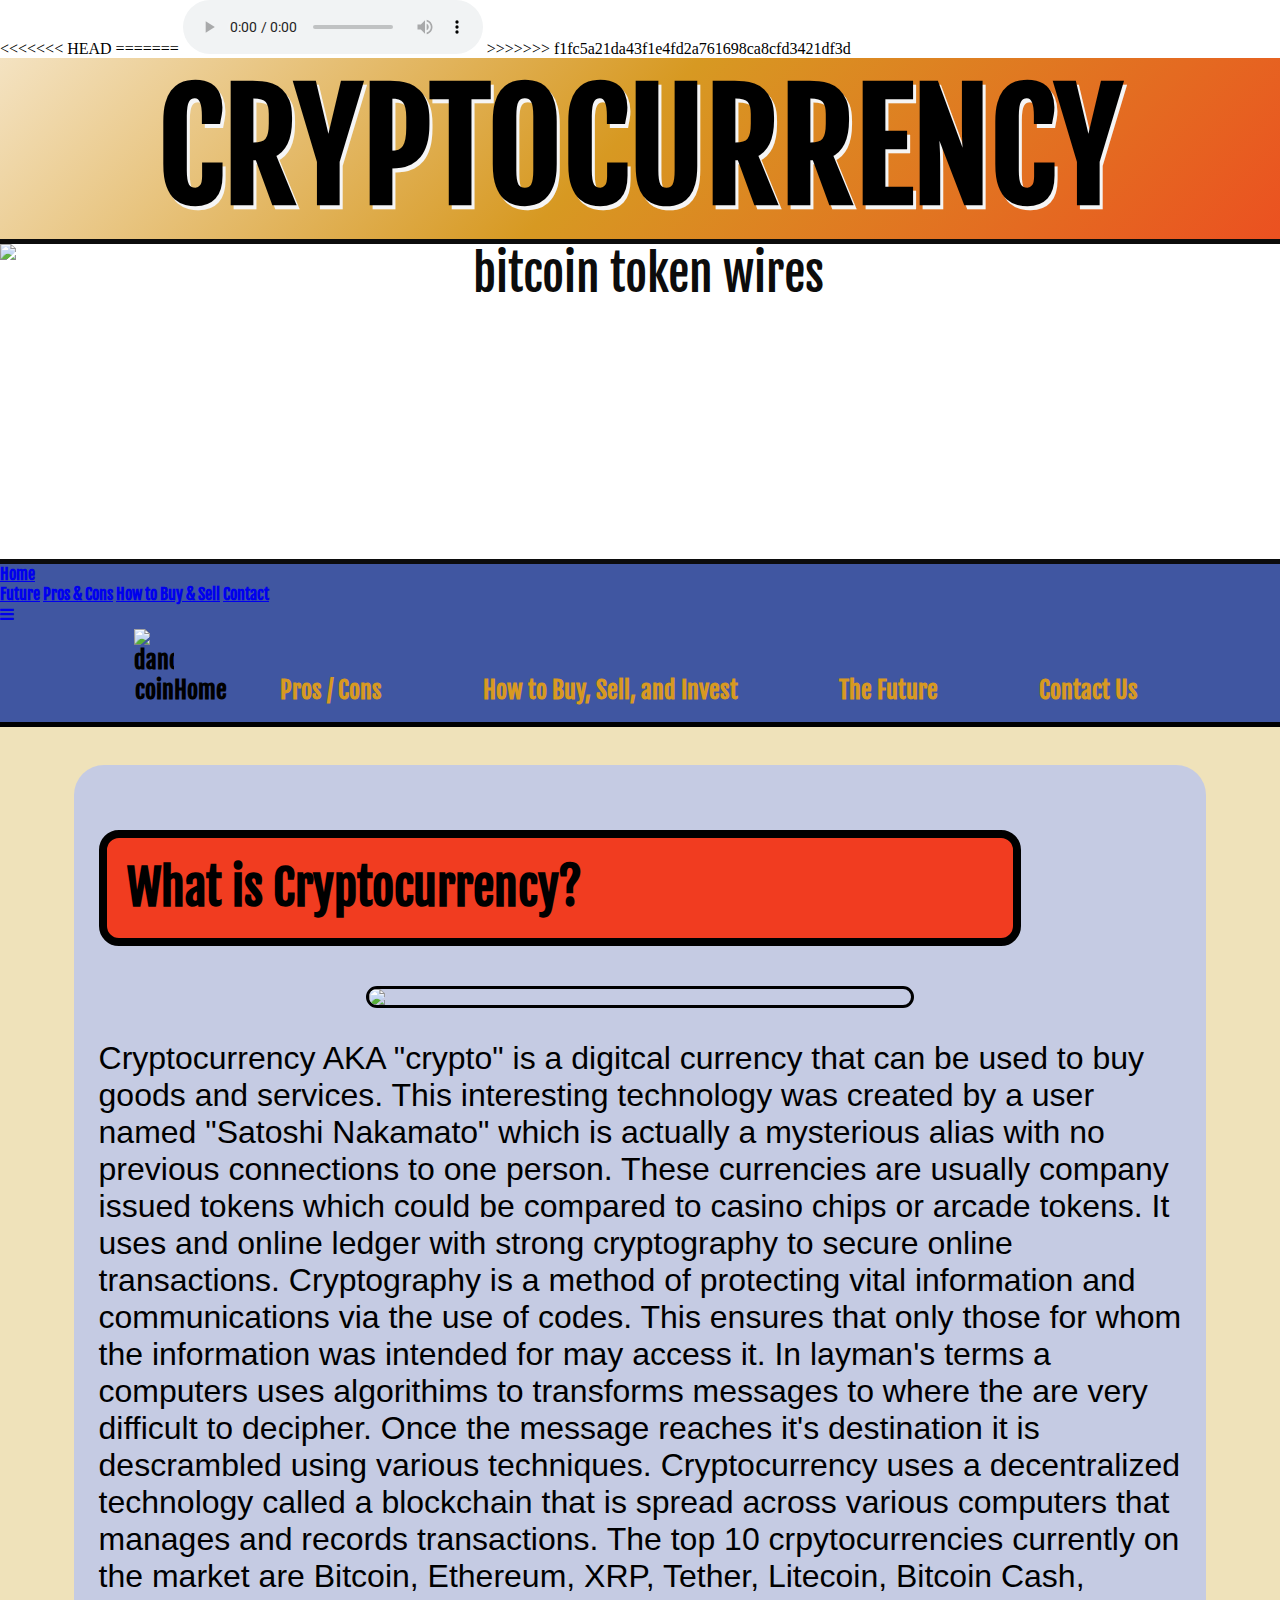
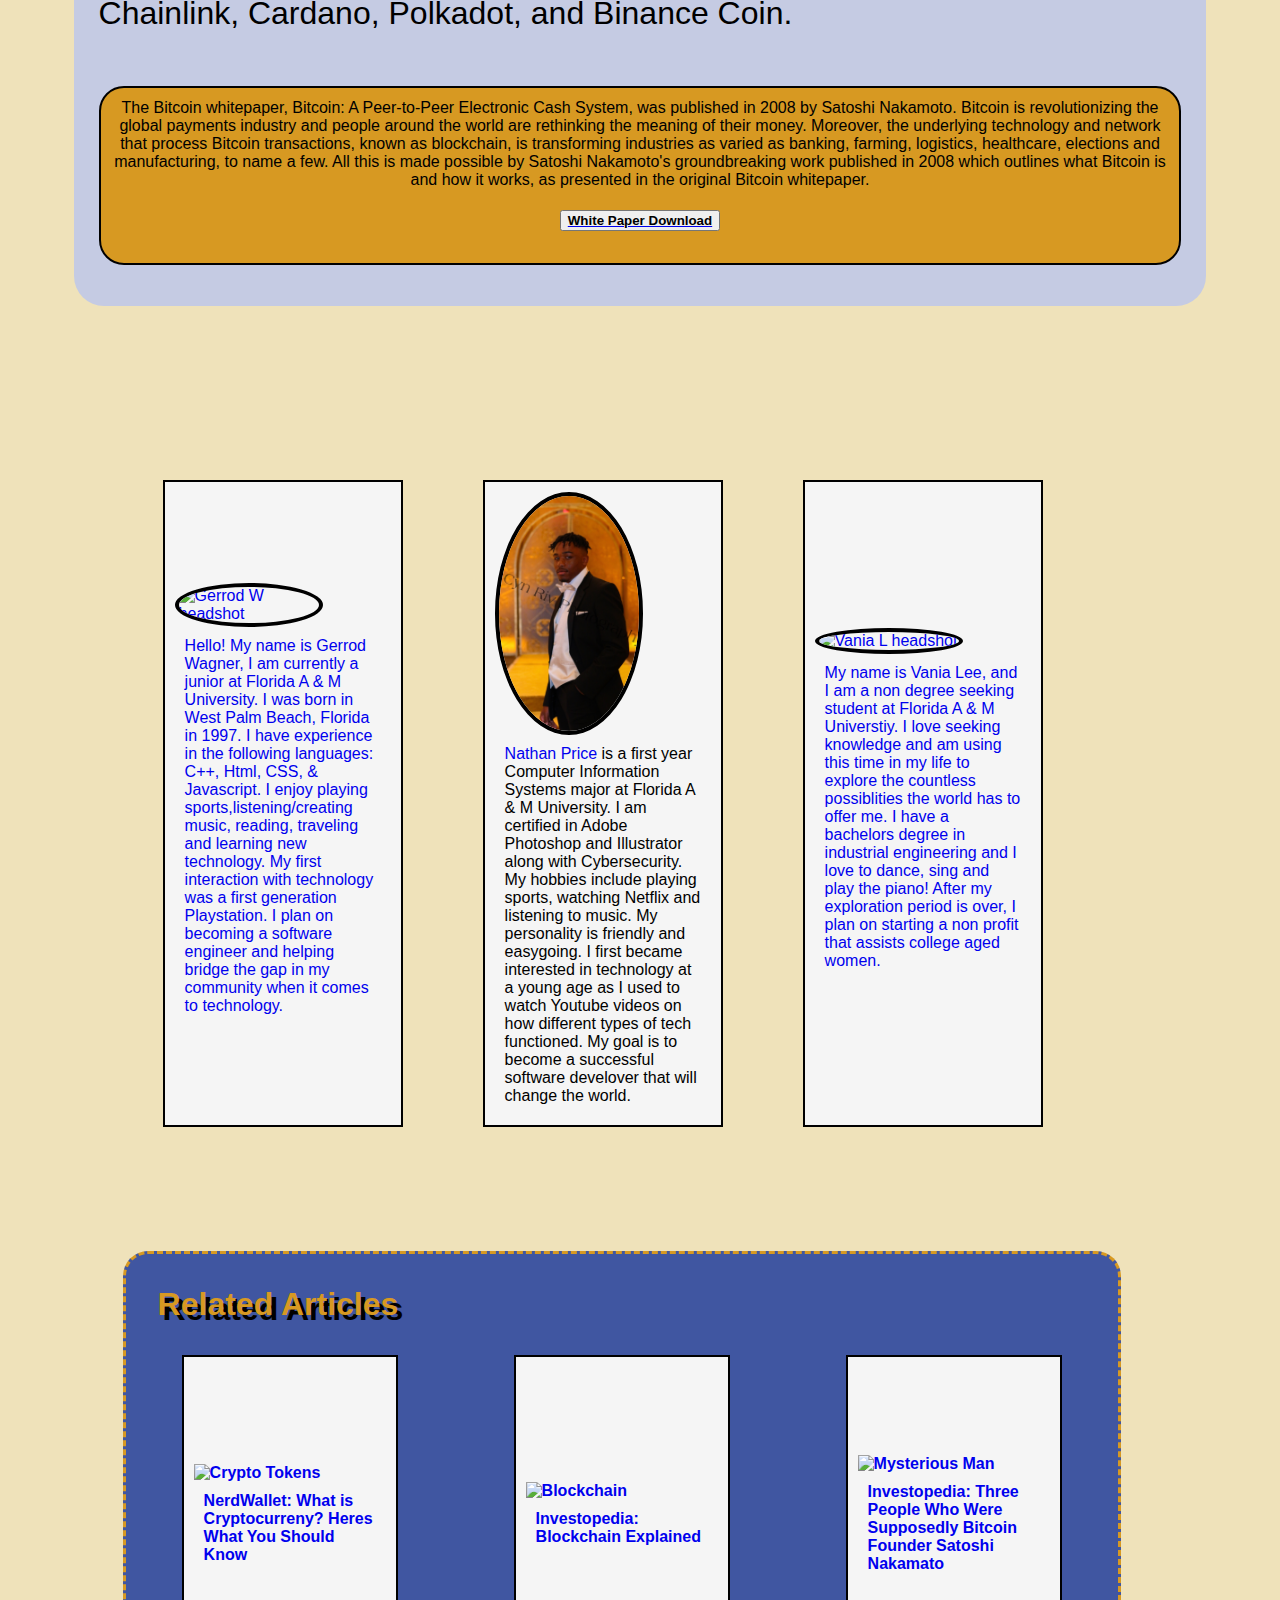
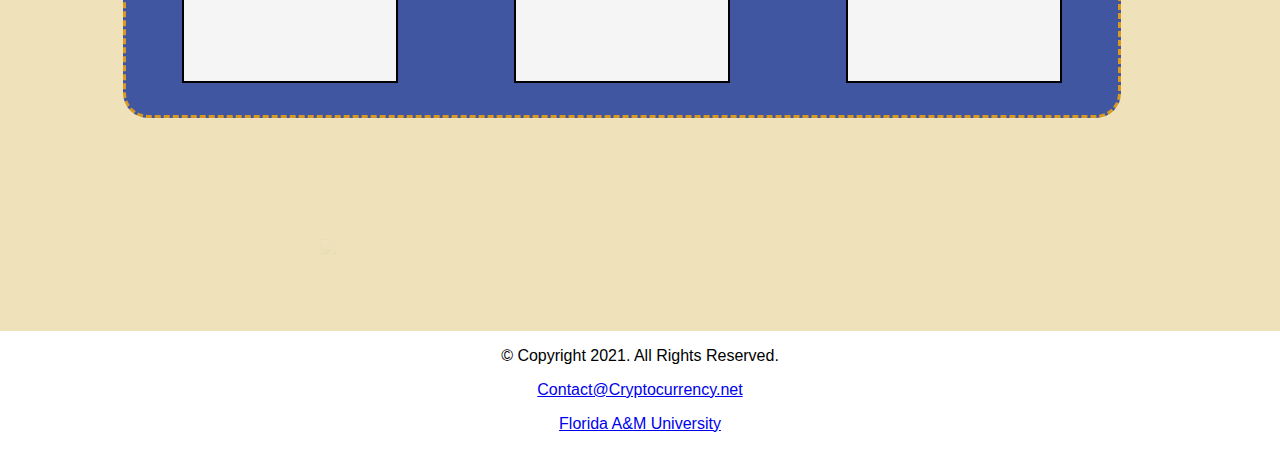
==== index.html @ 563de85e "Update index.html" ====
<!DOCTYPE html>
<!--
  Group Members: Vania Lee
                 Nathan Price
                 Gerrod Wagner
  File Name: index.html
  Date: 03/07/2021
-->

<html lang="en">
  <head>
    <link rel="icon" type="image/png" href="Images/bank.png">
    <title>Cryptocurrency: Home</title>
    <meta charset="utf-8">
    <link rel="stylesheet" href="css/styles.css">
    <meta name="viewport" content="width=device-width, initial-scale=1.0"> 
    <link rel="preconnect" href="https://fonts.gstatic.com">
<link href="https://fonts.googleapis.com/css2?family=Newsreader:wght@500&family=Roboto:ital,wght@1,500&display=swap" rel="stylesheet"> 
<link rel="preconnect" href="https://fonts.gstatic.com">
<link href="https://fonts.googleapis.com/css2?family=Fjalla+One&display=swap" rel="stylesheet"> 
<link rel="stylesheet" href="https://use.fontawesome.com/releases/v5.15.2/css/all.css" integrity="sha384-vSIIfh2YWi9wW0r9iZe7RJPrKwp6bG+s9QZMoITbCckVJqGCCRhc+ccxNcdpHuYu" crossorigin="anonymous">
</head>
  
  <body>
<<<<<<< HEAD
    
=======
    <audio controls="controls" autoplay="autoplay">
      <source src="all-the-things-you-love-soundroll-main-version-03-15-1738.mp3" type="audio/mp3">
      <source src="all-the-things-you-love-soundroll-main-version-03-15-1738.ogg" type="audio/ogg">
      <p>Your browser does not support the audio element.</p>
    </audio>
>>>>>>> f1fc5a21da43f1e4fd2a761698ca8cfd3421df3d
    <header>
      
      <div class= "hero">
        <div class="hero-text"><section class="title"><h1>CRYPTOCURRENCY</h1></div></section>
        <img src="https://gumlet.assettype.com/bloombergquint%2F2020-08%2F708a94c1-6f2c-4c3b-8a21-c0884a761751%2F320965881.jpg?rect=110%2C0%2C3704%2C2667&auto=format%2Ccompress&w=1200" alt="bitcoin token wires" class="hero-image">
      </div>

          

      
    </header>

    <nav>
      <link rel="stylesheet" href="https://cdnjs.cloudflare.com/ajax/libs/font-awesome/4.7.0/css/font-awesome.min.css">
      <div class="topnav">
        <a href="#home" class="active">Home</a>
         <div id="myLinks">
           <a href="#Future">Future</a>
           <a href="#Procon">Pros & Cons</a>
           <a href="#Buysell">How to Buy & Sell</a>
           <a href="#Contact">Contact</a>
         </div>
        <a href="javascript:void(0);" class="icon" onclick="myFunction()">
           <i class="fa fa-bars"></i>
        </a>
      </div>
        <ul>
          <li><img src="https://i.pinimg.com/originals/28/cf/6d/28cf6dd69bf5f415dd44d1fefed410cc.gif" alt="dancing coin" class="dance">Home</li>
          <li><a href="procon.html">Pros / Cons </a></li>
          <li><a href="buysell.html">How to Buy, Sell, and Invest</a></li> 
          <li><a href="future.html">The Future</a></li>
          <li><a href="contact.html">Contact Us</a></li>
      </ul>
    </nav>

    <!-- Use the main area to add the main content to the webpage -->
    <main>
      <div id="Welcome">
      
        <h2>What is Cryptocurrency?</h2>

        <img src="https://assets-global.website-files.com/5bc662b786ecfc12c8d29e0b/5d07c76a696bfc4b3cb88294_cryptocurrency.jpg" class="image1">

          <p>Cryptocurrency AKA "crypto" is a digitcal currency that can be used to buy goods and services. This interesting technology was created by a user named "Satoshi Nakamato" which is actually a mysterious alias with no previous connections to one person.
            These currencies are usually company issued tokens which could be compared to casino chips or arcade tokens.
            It uses and online ledger with strong cryptography to secure online transactions. Cryptography is a method of protecting vital information and communications via the use of codes. This ensures that only those for whom the information was intended for may access it.
            In layman's terms a computers uses algorithims to transforms messages to where the are very difficult to decipher. Once the message reaches it's destination it is descrambled using various techniques.
            Cryptocurrency uses a decentralized technology called a blockchain that is spread across various computers that manages and records transactions. The top 10 crpytocurrencies currently on the market are Bitcoin,
            Ethereum, XRP, Tether, Litecoin, Bitcoin Cash, Chainlink, Cardano, Polkadot, and Binance Coin.
        </p>

        
        <p id="whitepaper"> The Bitcoin whitepaper, Bitcoin: A Peer-to-Peer Electronic Cash System, was published in 2008 by Satoshi Nakamoto.
          Bitcoin is revolutionizing the global payments industry and people around the world are rethinking the meaning of their money. Moreover, the underlying technology and network that process Bitcoin transactions, known as blockchain, is transforming industries as varied as banking, farming, logistics, healthcare, elections and manufacturing, to name a few. 
          All this is made possible by Satoshi Nakamoto's groundbreaking work published in 2008 which outlines what Bitcoin is and how it works, as presented in the original Bitcoin whitepaper.
          <a href="Media/bitcoin.pdf" download="bitcoin.pdf">
<button type="button"> White Paper Download </button> </p></a>
      </div>
    
<br>


<!--
<div class="grid">

  <h4> BitCoin's White Paper</h4>
   <button type="button"> Whitepaper Details</button>Link  https://www.bitcoin.com/get-started/bitcoin-white-paper-beginner-guide/ 

  <aside>
    The Bitcoin whitepaper, Bitcoin: A Peer-to-Peer Electronic Cash System, was published in 2008 by Satoshi Nakamoto.
     Bitcoin is revolutionizing the global payments industry and people around the world are rethinking the meaning of their money. Moreover, the underlying technology and network that process Bitcoin transactions, known as blockchain, is transforming industries as varied as banking, farming, logistics, healthcare, elections and manufacturing, to name a few. 
     All this is made possible by Satoshi Nakamoto's groundbreaking work published in 2008 which outlines what Bitcoin is and how it works, as presented in the original Bitcoin whitepaper. 
  </aside>

  <p> The electronic transaction process, namely the blockchain, gets technical. In simple terms, Satoshi defines an electronic "coin" as a chain of digital signatures.
     Owners digitally sign a hash of the previous transaction and add a public key of the next owner to the end of the coin. 
     A recipient of the coin, a payee, can verify the signatures in order to verify the chain of ownership.</p>
 <p>

  A timestamp server takes a hash of a block of items and publicly announces the hash. The timestamp proves the existence of the data at the time. Each timestamp includes the previous timestamp in its hash. 
  And each additional timestamp reinforces the ones before it.
   This sequence forms a chain.
 </p>

<p>
  The peer-to-peer system for electronic payments relies on a distributed network of honest nodes to validate transactions. 
  Validation replaces the need to trust expensive third parties such as banks. The electronic coins are made from digital signatures, and proof-of-work that form the blockchain prevent double-spending. 
  The system stays secure so long as honest nodes control more CPU power than an attacker. Moreover, the nodes accept longer blocks as valid and work on extending them. This protocol rejects invalid blocks, and potential fraud, in the process. 
  Rules and incentives can be enforced using a voting system.
</p>


</div>

<br>
-->


<br>
<!-- Editorial: Authors of Website-->

<div class="mobile">
<section class="container">

<figure>
  <a href="contact.html"><img src="images/IMG_0812.jpeg" alt="Gerrod W headshot" id="indexpic">
  <figcaption> Hello! My name is Gerrod Wagner, I am currently a junior at Florida A & M University. I was born in West Palm Beach, Florida in 1997. I have experience in the following languages: C++, Html, CSS, & Javascript.
    I enjoy playing sports,listening/creating music, reading, traveling and learning new technology. My first interaction with technology was a first generation Playstation.
     I plan on becoming a software engineer and helping bridge the gap in my community when it comes to technology. 


  </figcaption>
</figure></a>

<figure>
  <a href="contact.html"><img src="images/IMG_2056.jpg" alt="Nathan P headshot" id="indexpic">
<figcaption>Nathan Price</a> is a first year Computer Information Systems major at Florida A & M University. I am certified in Adobe Photoshop and Illustrator along with Cybersecurity. My hobbies include playing sports, watching Netflix and listening to music.
 My personality is friendly and easygoing. I first became interested in technology at a young age as I used to watch Youtube videos on how different types of tech functioned. My goal is to become a successful software develover that will change the world.</figcaption>
</figure></a>

<figure>
  <a href="contact.html"><img src="images/unknown.jpeg" alt="Vania L headshot" id="indexpic">
  <figcaption>My name is Vania Lee, and I am a non degree seeking student at Florida A & M Universtiy. I love seeking knowledge and am using this time in my life to explore the countless possiblities the world has to offer me. 
    I have a bachelors degree in industrial engineering and I love to dance, sing and play the piano! After my exploration period is over, I plan on starting a non profit that assists college aged women.</figcaption>
</figure></a>




</section>
</div>


<!-- Other Relevant Articles-->

<div class="mobile">


  <div id="articles1">
  <h3>Related Articles</h3> 
 <section class="grid1">
 
  <figure class="homelink"><a href="https://www.nerdwallet.com/article/investing/cryptocurrency-7-things-to-know"> <img src="Images/cryptocurrency-accepted.jpg"alt="Crypto Tokens">
    <figcaption>NerdWallet: What is Cryptocurreny? Heres What You Should Know</figcaption></a></figure>

    <figure class="homelink"><a href="https://www.investopedia.com/terms/b/blockchain.asp"> <img src="Images/Blockchain.jpeg"alt="Blockchain">
      <figcaption>Investopedia: Blockchain Explained</figcaption></a></figure>
  
      <figure class="homelink"> <a href="https://www.investopedia.com/tech/three-people-who-were-supposedly-bitcoin-founder-satoshi-nakamoto/">
      <img src="Images/Mystery.jpg"alt="Mysterious Man">
        <figcaption>Investopedia: Three People Who Were Supposedly Bitcoin Founder Satoshi Nakamato </figcaption></a></figure>
  </section>
</div>


</div>























 <br>
        <div id="rattler"><img src="https://ewscripps.brightspotcdn.com/dims4/default/b4121a9/2147483647/strip/true/crop/620x349+0+0/resize/1280x720!/quality/90/?url=https%3A%2F%2Fmediaassets.wtxl.com%2Fwtxl.com%2Fcontent%2Ftncms%2Fassets%2Fv3%2Feditorial%2Fc%2F95%2Fc95b7aa4-1e46-11e2-a560-001a4bcf6878%2F531a3c959b15c.image.jpg"</div>

              <br>
      
      
    </main>
    <footer>
      <p>&copy; Copyright 2021. All Rights Reserved.</p>
      <p><a href=mailto:vania1.lee@famu.edu>Contact@Cryptocurrency.net</a></p>
      <p><a href="FAMU.edu" target="_blank">Florida A&M University</a></p></div>
    </footer>
    <script src="./Script/app.js"></script>
  </body>
</html>
<!-- Use template file to create home page -->
---- css/styles.css ----
/* Student Names: Gerrod Wagner; Nathan Price; Vania Lee
  Today's Date: 02/08/2021
  File Name: StyleSheet.html
  */
  

  /* CSS Reset Rule */
  body, header, nav, main, footer, img, h1 {
    margin: 0;
    padding: 0;
    border: 0;
}


/* Style rules for  body, html and images */
img { max-width: 100%;
  display: block;
  border-bottom: 30px;

}

/* Style Rules to show mobile class and hide tab-desk */


/* Style Rules for Heading Area */

header {
    
    text-align: center;
    font-size: 3em;
    border: 10px;
    font-family: 'Fjalla One', sans-serif;
}

/* Hero Image */
  .hero{

      background-repeat:no-repeat;
      position:relative;
    }

  .hero-image{ 
    position: relative;
    width: 100vw;
   height: 35vh;
   opacity: 95%;
   border: black solid 5px;
   border-left: none;
   border-right: none;
  }
      
  
/* place text in Hero Image */
  .hero-text {
    background-color:#EFE2BA ;
    color:black;
    font-family: 'Fjalla One', sans-serif;
    text-shadow: 3px 4px whitesmoke;
   
    
  }

  /*Style rules for Nav Area */
nav {
    background-color:#4056A1;
    font-family: 'Fjalla One', sans-serif;
    font-weight: bolder;
    border-bottom: black solid 5px;
   
}
 
nav ul {
    list-style-type: none;
    text-align: center;
    margin:0;
    border-radius: 25px;
    font-size: 1.5rem;
    font-family: 'Fjalla One', sans-serif;
  
}

nav li {
  display: inline-block;
  padding: 5px 0 5px 0px;
}

nav li a { 
  display: inline-block;
  padding: 0.5em 2em;
  color: #D79922;
  text-decoration: none;

}
nav li a:hover {
  transition: 0.5s;
  color:#F13C20;
}

nav li:first-child {
  border-top: none;
  }




/* Style rules for main content */
.hamburger1 {
  display: none}

main {
    padding: 3%;
    background-color:#EFE2BA;
    overflow: auto;
    font-size: 2rem;
    font-family: Verdana, Arial, Times New Roman;
}

h2 {
  border-top:none;
  background-color: #F13C20;
  border-radius: 20px;
  padding: 20px;
  width:80%;
  color: black;
  font-weight: bold;
  font-family: 'Fjalla One', sans-serif;
  border:black solid 8px;
  
  
}

h3 { 
  border-radius: 25px;
  font-size: 2rem;
  color:#D79922;
  text-shadow: 5px 5px black;
  padding: 1rem;
  margin:auto;
}

.grid {
  border-radius: 25px;
  background-color: thistle;
  padding: 1rem;
  display:grid;
  grid-template-columns: auto auto auto;
  grid-gap:5%;
  text-align: center;
  border: 3px solid black;
  font-size: 1.5rem;
  height: 100rem;
  margin-top: 5%;
}


aside {
  font-weight: bold;
  grid-column: 1 /span 3;
  font-size: 1rem;
}

h4 {
  display:grid;
  grid-column: 1 /span 3;
  margin: auto;
  font-size: 2.2rem;
  text-shadow: -1px 1px white;
}


#indexpic {
  width: 140px;
  align-content: center;
  border-radius: 100%;
  border: 4px solid black;
}

figure a {
  text-decoration: none;
}

figure a:visited {
  text-decoration: none;
  color:black;
}

figure {
  width:40vw;
  border: 2px solid;
  padding: 10px;
  align-content: center;
  background: whitesmoke;
  color: black;
 

}

figcaption {
  font-size: 1rem;
  padding: 10px;
  
}



.container {
  display: flex;
  margin:auto;
  width:75vw;
  
  
 
}
/* Home page style rules for columns */

.column {
  float: left;
  width: 50%;
  padding-top: 10%;
}

/* Clear floats after the columns */
.row:after {

  display: table;
  clear: both;
}

/* Style rules for footer content */

footer {
    border-radius: 25px;
    text-align: center;
    font-size: 1em;
    clear: left;  
    font-family: Verdana, Arial, Times New Roman;
}

.grid1 {
 
  display: flex;
  flex-direction:row;
  width:auto;
  height: 40vh;
  font-weight: bold;
  text-decoration: none;
  justify-content: space-between;
}
 /* Related Articles Positioning need edit */
#articles1 { 
  position: relative;
  width:75vw;
  margin:auto;
  background-color:#4056A1;
  display: inline-block;
  padding:1rem;
  border-radius: 25px;
  border: 3px dashed #D79922;
}

figure:hover {
  background-color:#D79922 ;
  transition: 0.5s;
}

/* future page table and paragraph */

caption{
  font-weight: bold;
  margin-bottom: 2%;
  font-size: 1.5rem;
}
table {
  border: 2px solid black;
  border-collapse: collapse;
  width: 50%;
  margin: auto;
  margin-top: 10%;
  margin-bottom: 2%;
}
th {
  background-color: #ffb52c;
}

td:nth-child(odd){
  background-color: #5473db;
}
td:nth-child(even){ 
  background-color: rgba(255, 255, 255, 0.377);
}



th,td,tr {
  border: 2px solid black;
  text-align: center;
  padding: 1rem;
  font-size: 1.5rem;
}

#myContainer {
  width:75vw;
  height: 10vh;
  position: relative;
  margin: auto;
 
}
#warning {
  text-align: center;
  font-size: 1.2rem;
  width: 100%;
  margin: auto;
  color: red;
}

#whitepaper
{
  border: 2px solid black;
  border-radius: 25px;
  padding: 1%;
  color:black;
  font-size: 1rem;
  background-color:#D79922;
  text-align: center;
  margin-top: 5%;
}

#nametag {
  font-size: 1.5rem;
  font-family: 'Chango','Fjalla One', sans-serif, cursive;
}

button {
  display: block;
  position:relative; 
  margin:  2% auto;
  font-weight: bold;
  cursor: pointer;
}


 
  /*selectors for classes and id */ 

  .column-text {
      background: linear-gradient(#4056A1,#D79922);
      margin: 25% 0 15% 20% ;
      padding: 20%;
      border: 10px solid ;
      border-radius: 30px;

  }

#Welcome {
  margin: auto;
    background-color:#C5cbe3;
    width: 90%;
    padding:25px;
    display: block;
    color:black;
    border-radius: 30px;   
    animation: mymove 4s infinite; 
}

@keyframes mymove {
  0% {box-shadow: -7px 7px 20px 7px #4056A1
  }
  25% {box-shadow: -7px 7px 20px 7px #8fc33a
  }
  50% {box-shadow: -7px 7px 20px 7px #Fe65b7
  }
  75%{box-shadow: -7px 7px 20px 7px aqua
  } 
  100% {box-shadow: -7px 7px 20px 7px white}

}

.image1 {
  border-radius: 25px;
  display: block;
  margin-left: auto;
  margin-right: auto;
  width: 50%;
  border: 3px solid black;


}

.image {
  border-radius: 25px;
  display: block;
  margin-left: auto;
  margin-right: auto;
  width: 80%;
}

.video {
  border-radius: 25px;
  display: block;
  margin-left: auto;
  margin-right: auto;
  width: 80%;
}

/*full screen home page bios css */ 
.mobile {
 width: 30rem;
margin: 5%;
padding: 2%;
font-size: 1rem;
}
  .dance {
      height: auto;
      width: 40px;
      display: inline-block;
    }

#ProsofCryptocurrency {
                    background-color:#EFE2BA;
                    color:#4056A1; 
                    font-size: 1.5em; 
} 

#rattler {
 opacity: 0.04;
 flex-direction: row;
 max-width: 50vw;
 margin: auto;

}

.homelink {
  width:12rem;

}

.action  {
  font-style: italic;
  color: #D79922;
}

.title {
  background: linear-gradient(-45deg,aqua,#4056A1,#8fc33a,#Fe65b7,#F13C20,#D79922,white);
  font-size: 150%;
  background-size: 400% 400%;
  background-position: 400%;
  animation: gradient 10s ease infinite;
}

.image2 {
  width:100vw;
  height:50vh; 
  border: 5px solid black;
  animation: mymoves1 s infinite;
}

@keyframes mymoves1 {
  70% {box-shadow: -10px 20px 20px 30px black;  }
}

/*animated gradient */

@keyframes gradient {
  0% {background-position: 0%;}
  50% {background-position: 100%;}
  100% {background-position: 0%;}
}

/* Contact Page */

#contactpage {
  
  display: grid;
  grid-template-columns: repeat(auto-fit, 200px) ;
  margin: auto;
  grid-gap: 4rem;
  justify-content: center;
}

#contactpage a{ 
  color: black;
  text-decoration: none;
}

#contactpage a:hover{
  color: red;
}

#contactpage a:visited{ 
  text-decoration: underline;
}

.rookie1 {
  border: 1px solid black;
  padding: 10%;
  display: block;
  font-size: 1.5rem;
  margin:auto;
  text-align: center;
  justify-self: flex-start;
text-decoration: none;
box-shadow: -5px 10px 10px 10px black;
}

.rookie1:hover {
  background-color: whitesmoke;
}

.rookie2 {
  border: 1px solid black;
  padding: 10%;
  display: block;
  font-size: 1.5rem;
  margin:1.5rem;
  text-align: center;
  justify-content: space-between;
  margin: 10% auto;
  box-shadow: -5px 10px 10px 10px black;
}
.rookie2:hover {
  background-color: #D79922;
}
.rookie3 {
  border: 1px solid black;
  padding: 10%;
  display: block;
  font-size: 1.5rem;
  margin:1.5rem;
  text-align: center;
  justify-content: space-between;
  margin: 10% auto;
  box-shadow: -5px 10px 10px 10px black;
  
}
.rookie3:hover {
  background-color: whitesmoke;
}


#rattlertext{
  background-color: green;
  color: orange;
  border: 2px dashed orange;
  font-size: 2rem;
  text-align: center;
}

form {
  display: flex;
  flex-direction: column;
  padding: 4%;
  border: 5px solid black;
  margin-top: 10%;
  width: 50%;
  box-shadow: -5px 10px black;
  margin-bottom: 10%;
}

legend {
  font-weight: bold;
  font-size: 2rem;
  margin-bottom: 5%;
  text-align: center;
  
}
 

label {
  margin: left;
  font-size: 1.3rem;
}

input{
  border: 2px solid black;
  font-size: 1rem;
  width: 75%;
  margin: left;
  text-align: center;
}

textarea {
  margin-top: 4%;
  margin: left;
  font-size: 1rem;
  border: 2px solid black;
  text-align: center;
}

.info1 {
  display: flex;
  justify-content: center;
  align-items: center;
  
}

#map {
  width: 100%;
  margin: 5% auto 0 auto;

}


/*!!!!!!!!!!!! Media Viewports Below !!!!!!!!!!! */



/* Media Query for Tablet Viewport */

@media screen and (max-width:600px),print {

<<<<<<< HEAD
.hero {
  border-top: 5px solid black;
}
/* Nav Bar */


=======
/* Style the navigation menu */
.topnav {
  overflow: hidden;
  background-color: #333;
  position: relative;
}

/* Hide the links inside the navigation menu (except for logo/home) */
.topnav #myLinks {
  display: none;
}

/* Style navigation menu links */
.topnav a {
  color: white;
  padding: 14px 16px;
  text-decoration: none;
  font-size: 17px;
  display: block;
}
>>>>>>> f1fc5a21da43f1e4fd2a761698ca8cfd3421df3d

/* Style the hamburger menu */
.topnav a.icon {
  background: black;
  display: block;
  position: absolute;
  right: 0;
  top: 0;
}

/* Add a grey background color on mouse-over */
.topnav a:hover {
  background-color: #ddd;
  color: black;
}

/* Style the active link (or home/logo) */
.active {
  background-color: #4CAF50;
  color: white;
}

  /* index page */

  #whitepaper {
    font-size: .6rem;
    padding: .7rem;
  }
  
  button {  
    font-size: .7rem;
  }

/* Contact Page */










  /* Future Page */
  table 
  {
    width:50%;
  }

  th,tr,td 
  {
    width:50%;
    font-size: .6rem;
    padding: 10px;
  }
  #warning 
  {
    font-size: .6rem;
  }

  #rattlertext
  {
    font-size: 1rem;
  }
/*-----------------*/
  main {
    font-size: 1rem;
  }
  
  figcaption{
    display:hidden;
  }

  .grid {

    border-radius: 25px;
    background-color: thistle;
    padding: 1rem;
    display:flex;
    flex-direction: column;
    text-align: center;
    border: 3px solid black;
    font-size: 1rem;
    height: 195vh;
   
  }
  

  .container {
    position: relative;
    display: flex;
    flex-direction: column;
    justify-content: space-between;
    width: auto;
    height: 10vh;
  
  }
  
  .hero-image{ 
    position: relative;
    width: 100vw;
   height: 30vh;
  }

  .tab-desk { 
    display: block;
  }

  .mobile {
  
    display: none;
  }

  .column{
    width:100%;
   
  }


  .column-text {
    background: linear-gradient(#4056A1,#D79922);
    margin: 15%;
    padding: 2rem;
    font-size: 1rem;
    border: 10px solid ;
    border-radius: 30px;
    
  }
  .image1 {
    border-radius: 25px;
    display: block;
    margin-left: auto;
    margin-right: auto;
    width: 100%;
  
   
  }

  .title {
    font-size: 2rem;
  }

  #rattler {
    position: absolute;
    
}



html, body {
  overflow-x: hidden;
}
body {
  position: relative
}

header {
    
  text-align: center;
  font-size: 2em;
  border: 10px;
  font-family: 'Fjalla One', sans-serif;
}
  



  /* Media Query for Desktop Viewport */

  @media screen and (min-width:1000px), print {

      /* Desktop Viewport: Style Rules for nav area */


      nav li a:hover {
       transition: 0.5s;
        color:#F13C20;
      }

   
        
  
     
      .pictures { max-width: 95%;}
      

  }


  /* Media Query for Large Desktop Viewports */

@media screen and (min-width:1921px), print{

  
  body{
      background: linear-gradient(#EFE2BA,#4056A1);

    }

  #wrapper {
    width: 1920px;
    margin: 0 auto;
  }
  
  nav{
        display: inline-block;
      }
      
      nav li {
        font-size: 2em;
        display: inline-block;
      }
      
      nav li a { 
        padding: 5px 0 5px 0px;
        display: inline-block;
      }

      nav li a:hover {
        transition: 0.5s;
        color:#F13C20;
      }

    }
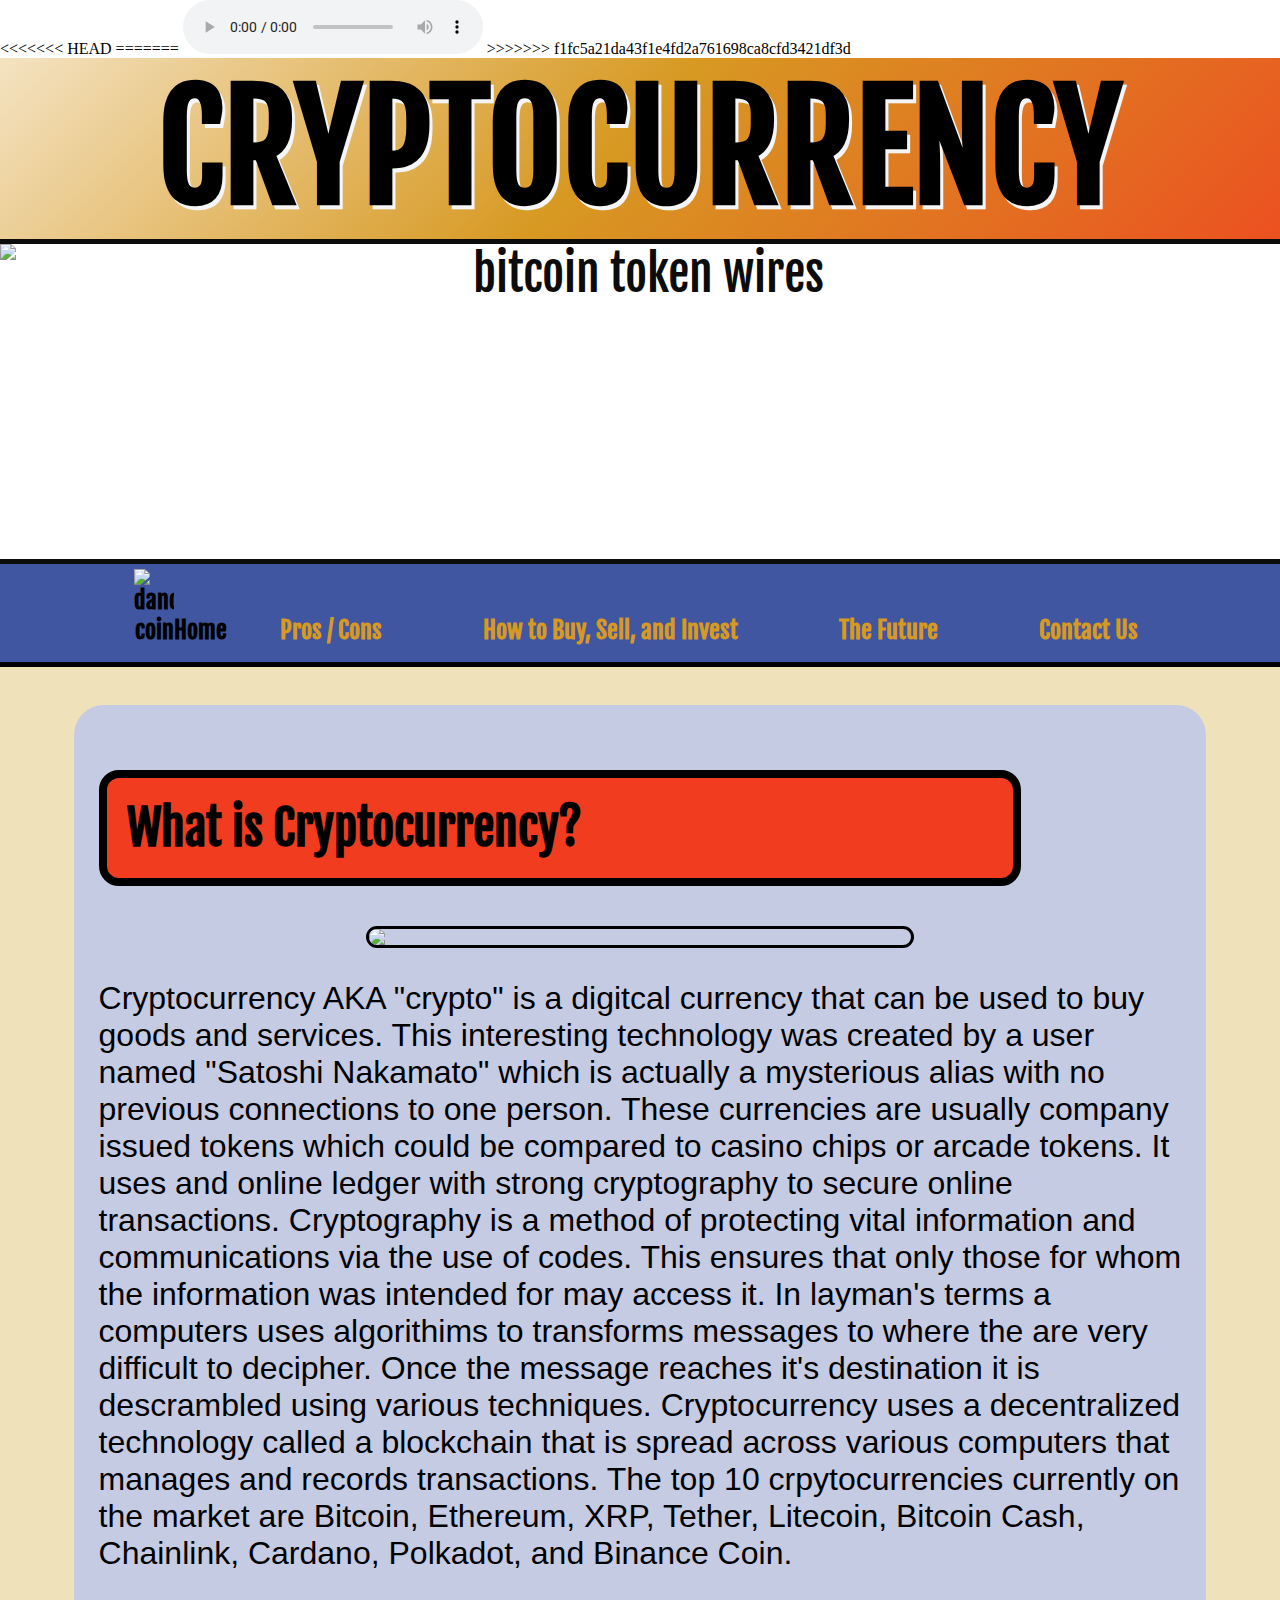
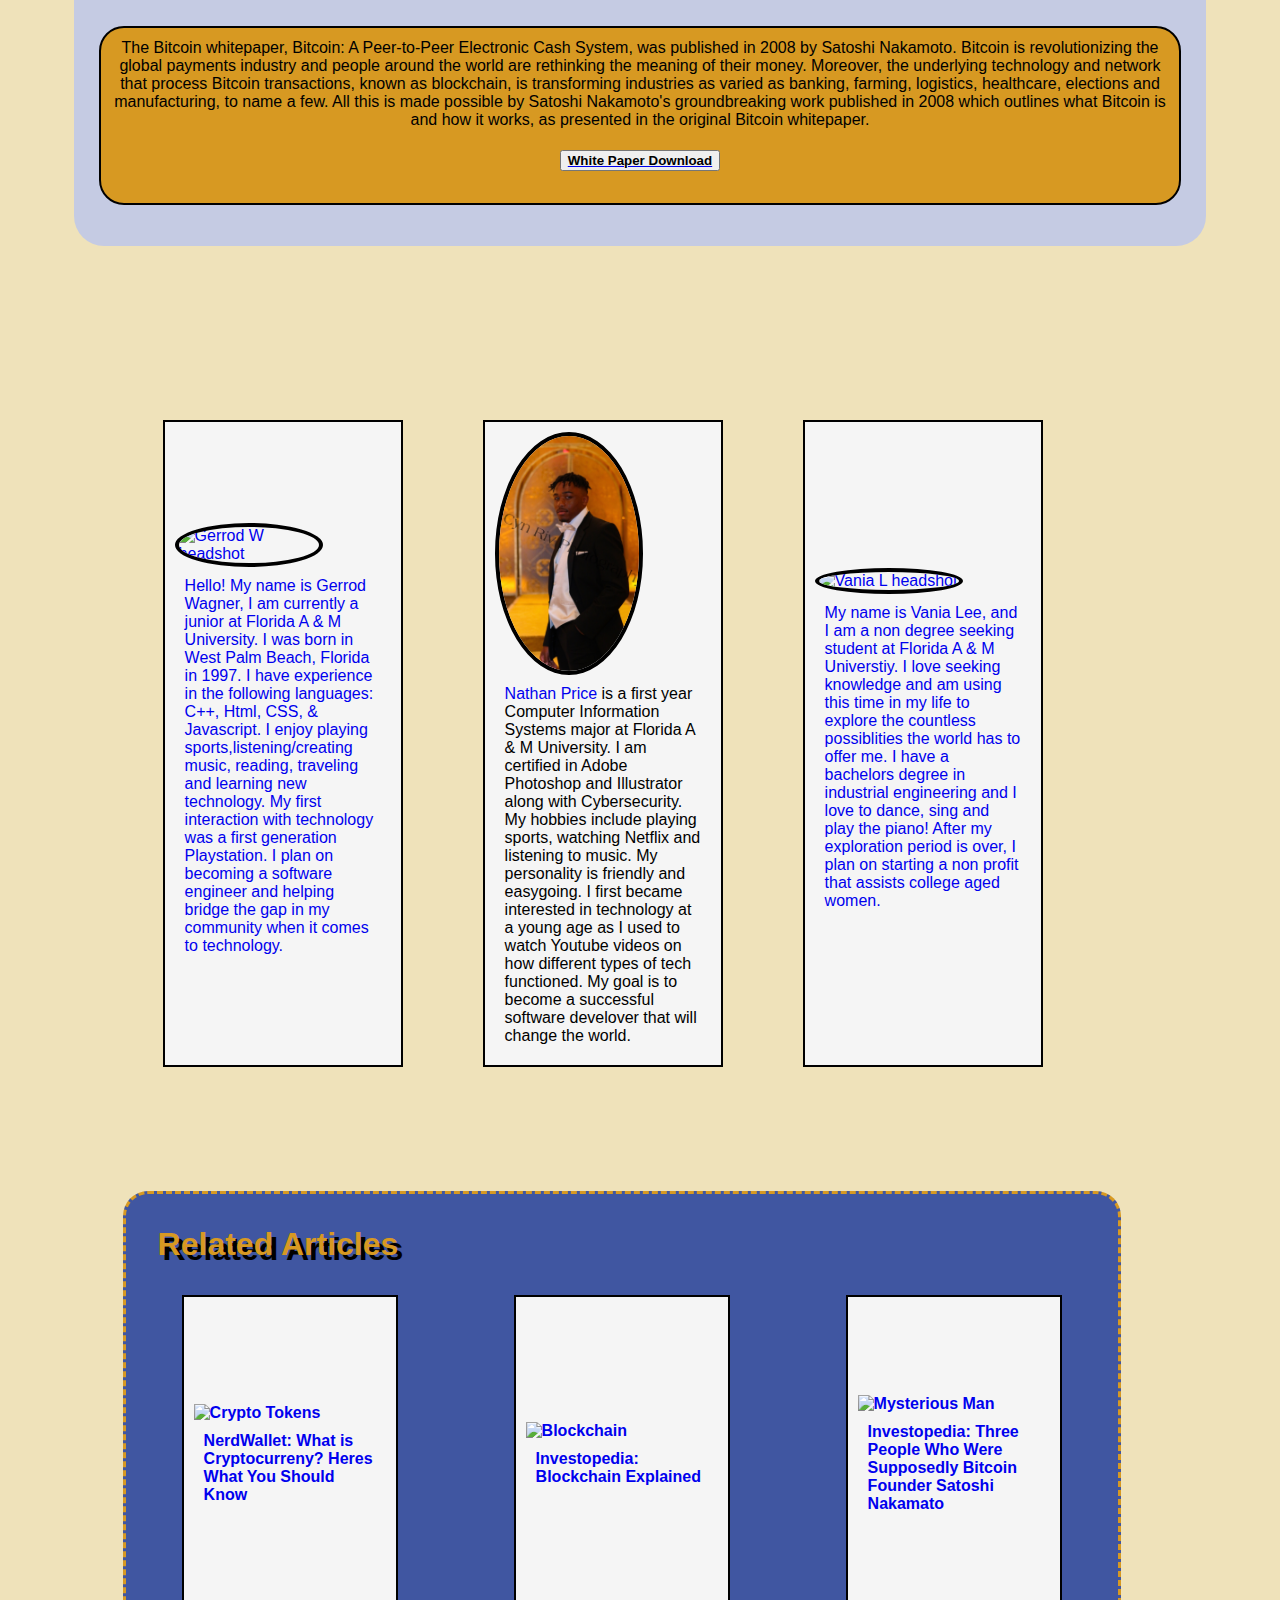
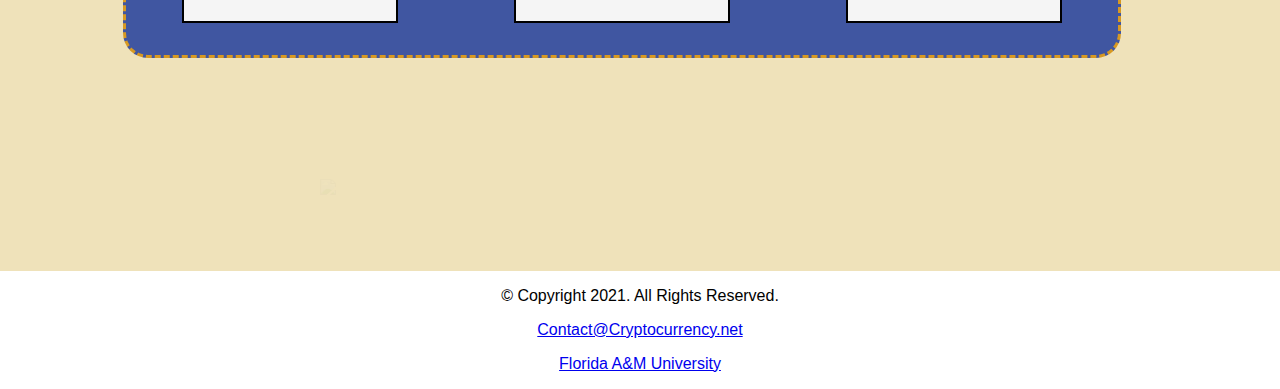
==== commit 474bf433: "Update index.html" ====
--- a/index.html
+++ b/index.html
@@ -44,19 +44,6 @@
     </header>
 
     <nav>
-      <link rel="stylesheet" href="https://cdnjs.cloudflare.com/ajax/libs/font-awesome/4.7.0/css/font-awesome.min.css">
-      <div class="topnav">
-        <a href="#home" class="active">Home</a>
-         <div id="myLinks">
-           <a href="#Future">Future</a>
-           <a href="#Procon">Pros & Cons</a>
-           <a href="#Buysell">How to Buy & Sell</a>
-           <a href="#Contact">Contact</a>
-         </div>
-        <a href="javascript:void(0);" class="icon" onclick="myFunction()">
-           <i class="fa fa-bars"></i>
-        </a>
-      </div>
         <ul>
           <li><img src="https://i.pinimg.com/originals/28/cf/6d/28cf6dd69bf5f415dd44d1fefed410cc.gif" alt="dancing coin" class="dance">Home</li>
           <li><a href="procon.html">Pros / Cons </a></li>
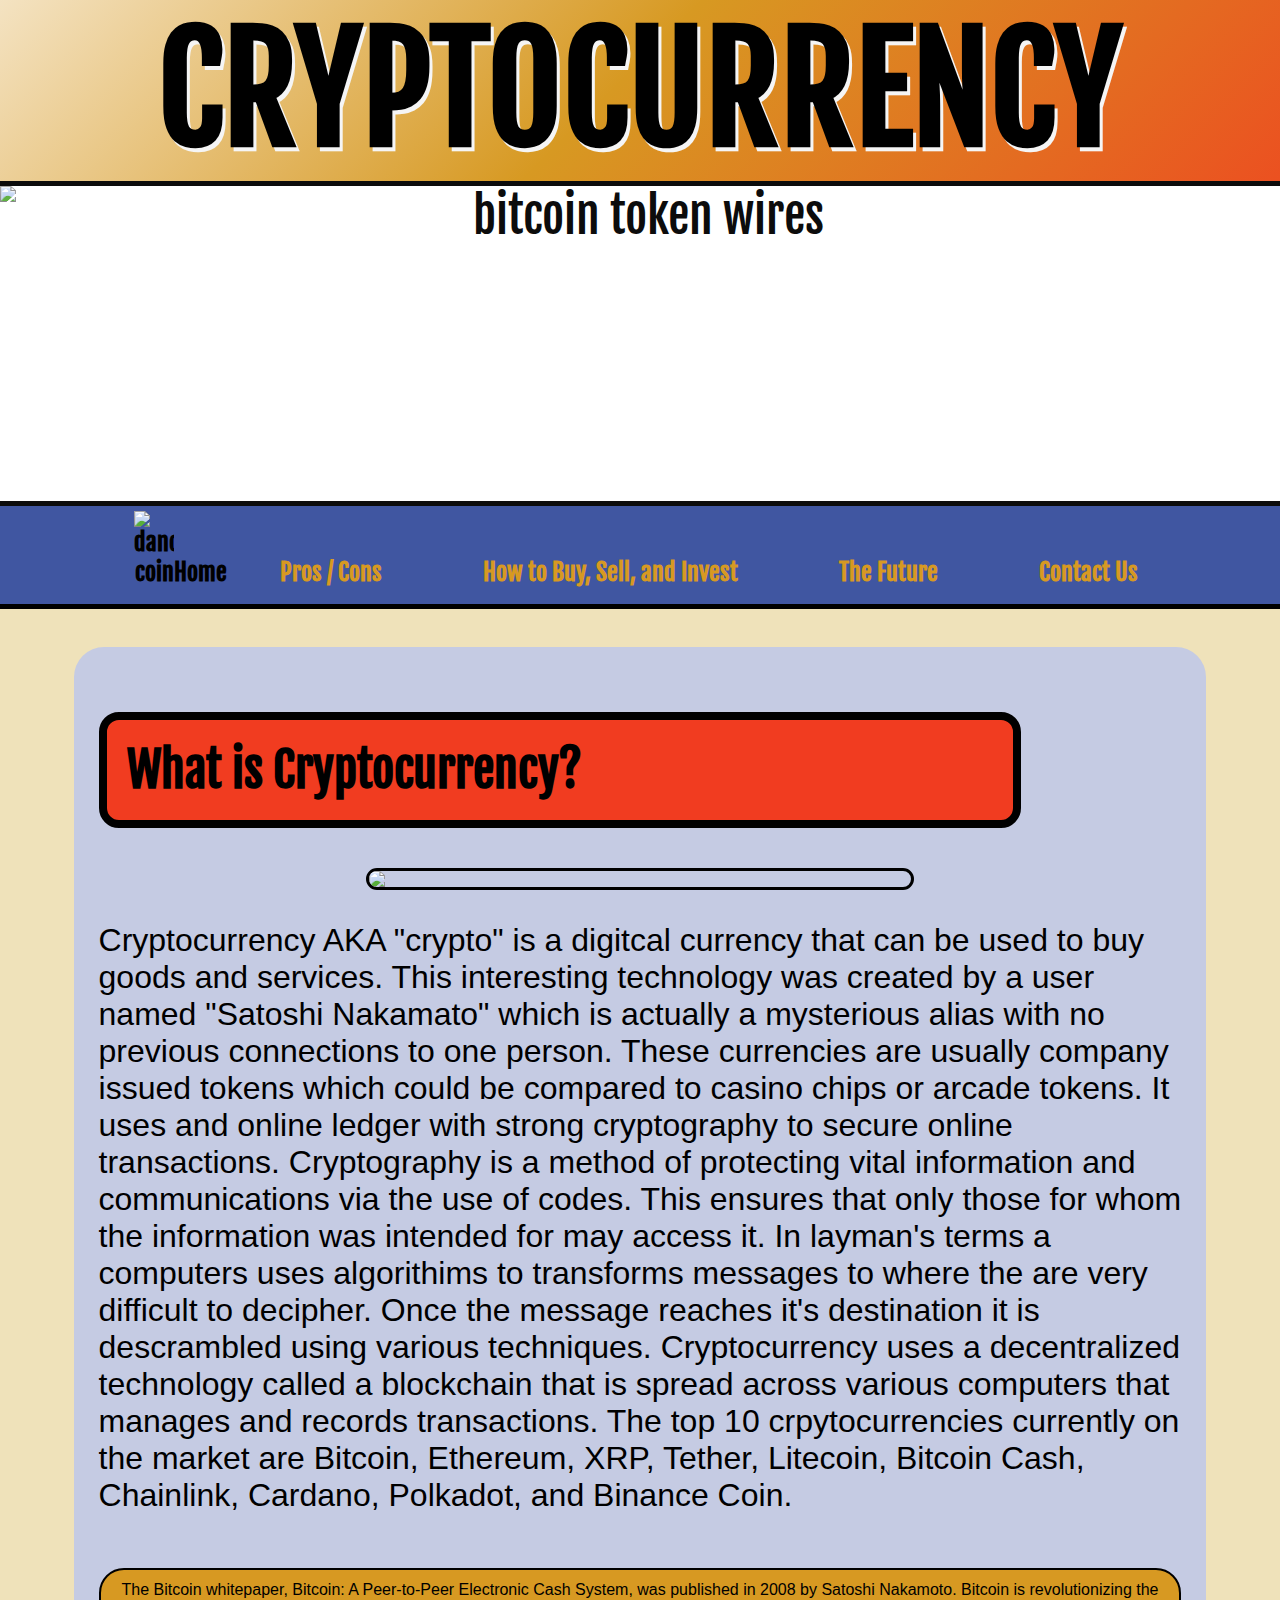
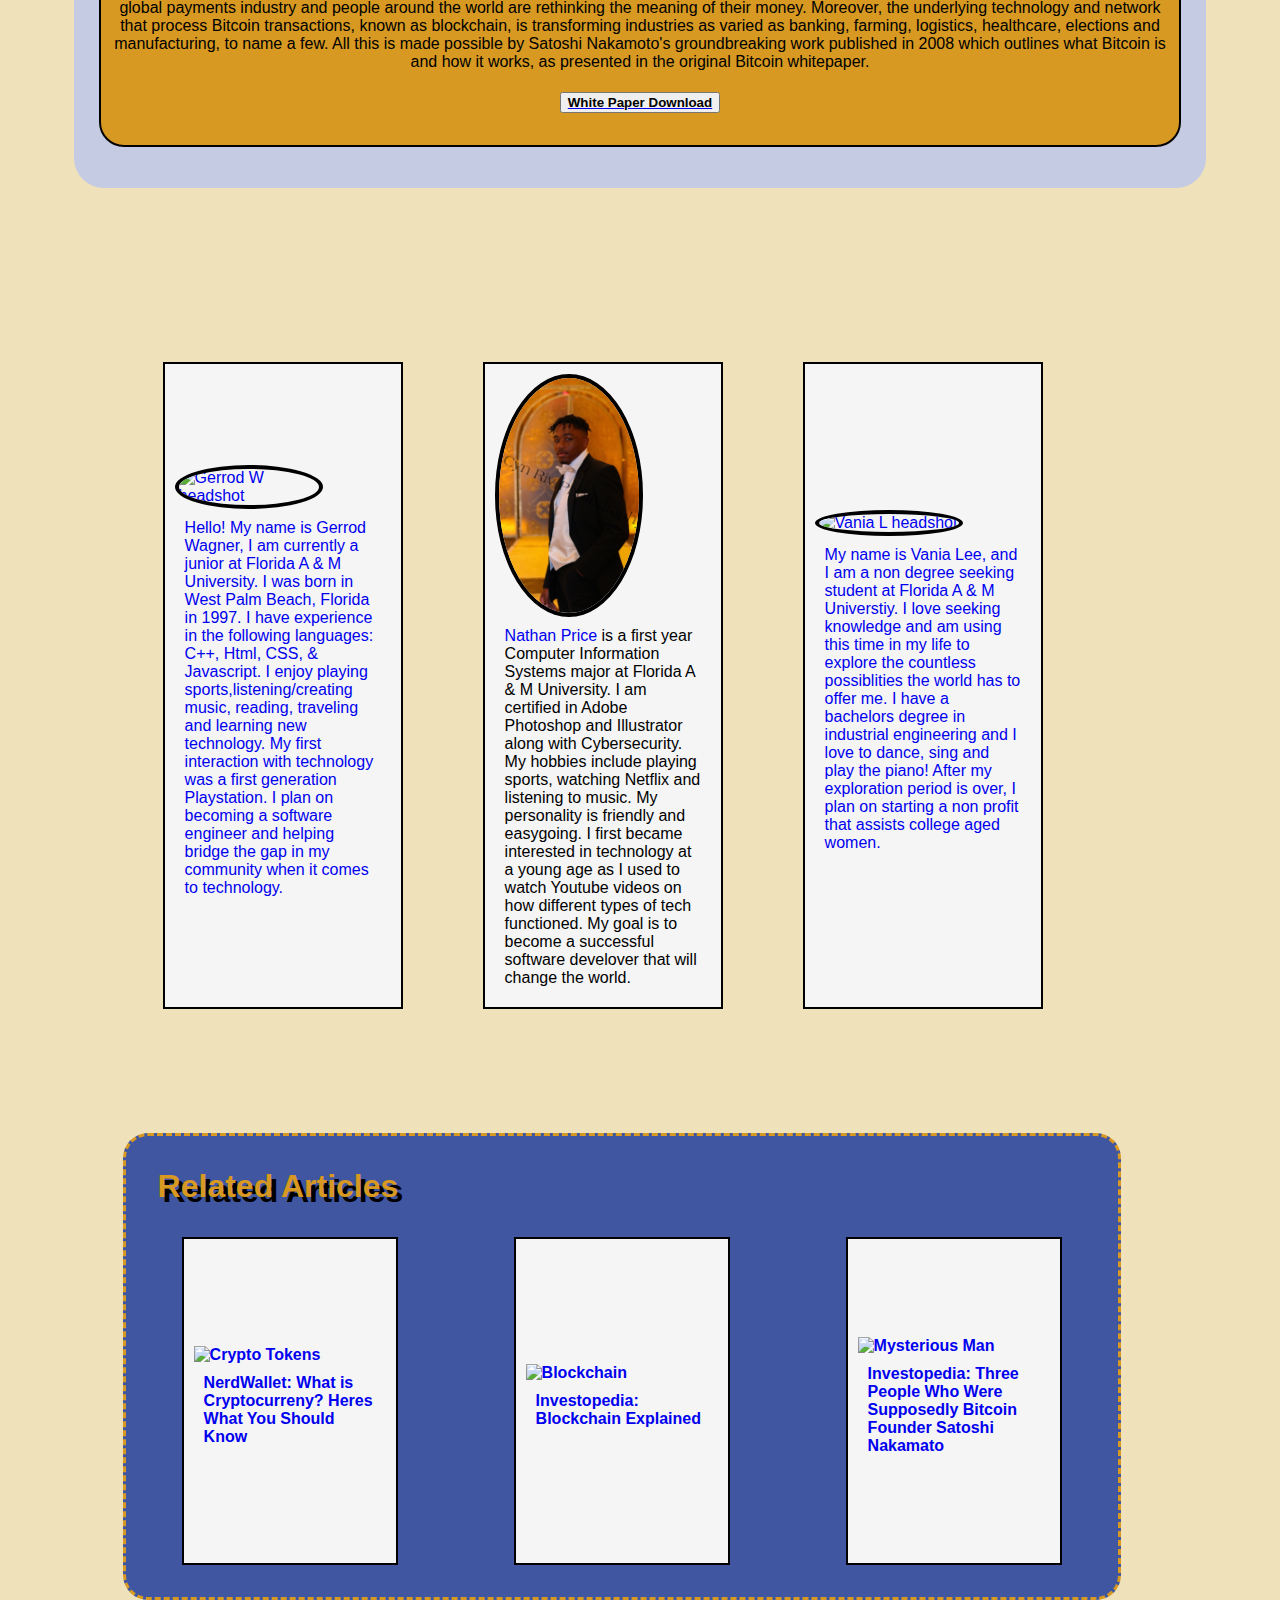
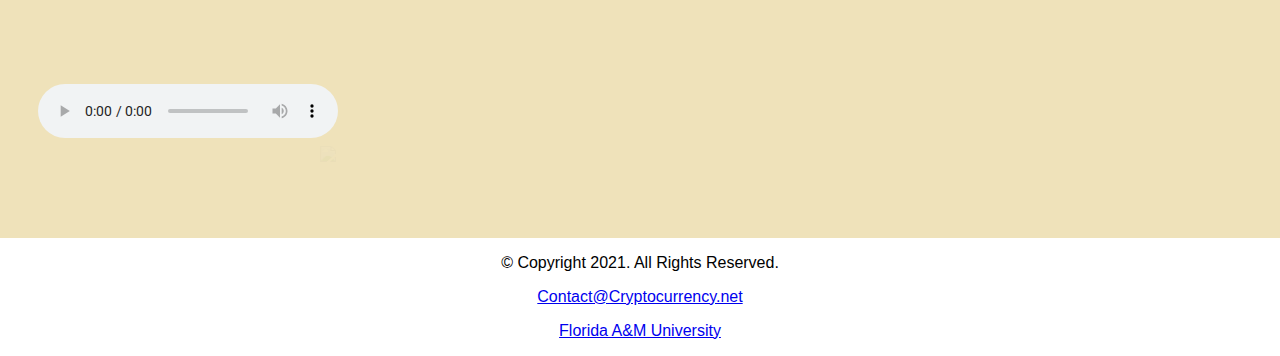
==== commit c3e052a0: "fix" ====
--- a/index.html
+++ b/index.html
@@ -22,15 +22,7 @@
 </head>
   
   <body>
-<<<<<<< HEAD
-    
-=======
-    <audio controls="controls" autoplay="autoplay">
-      <source src="all-the-things-you-love-soundroll-main-version-03-15-1738.mp3" type="audio/mp3">
-      <source src="all-the-things-you-love-soundroll-main-version-03-15-1738.ogg" type="audio/ogg">
-      <p>Your browser does not support the audio element.</p>
-    </audio>
->>>>>>> f1fc5a21da43f1e4fd2a761698ca8cfd3421df3d
+   
     <header>
       
       <div class= "hero">
@@ -44,6 +36,7 @@
     </header>
 
     <nav>
+      </div>
         <ul>
           <li><img src="https://i.pinimg.com/originals/28/cf/6d/28cf6dd69bf5f415dd44d1fefed410cc.gif" alt="dancing coin" class="dance">Home</li>
           <li><a href="procon.html">Pros / Cons </a></li>
@@ -187,7 +180,11 @@
 
 
 
-
+<audio controls="controls" autoplay="autoplay">
+  <source src="all-the-things-you-love-soundroll-main-version-03-15-1738.mp3" type="audio/mp3">
+  <source src="all-the-things-you-love-soundroll-main-version-03-15-1738.ogg" type="audio/ogg">
+  <p>Your browser does not support the audio element.</p>
+</audio>
 
 
 
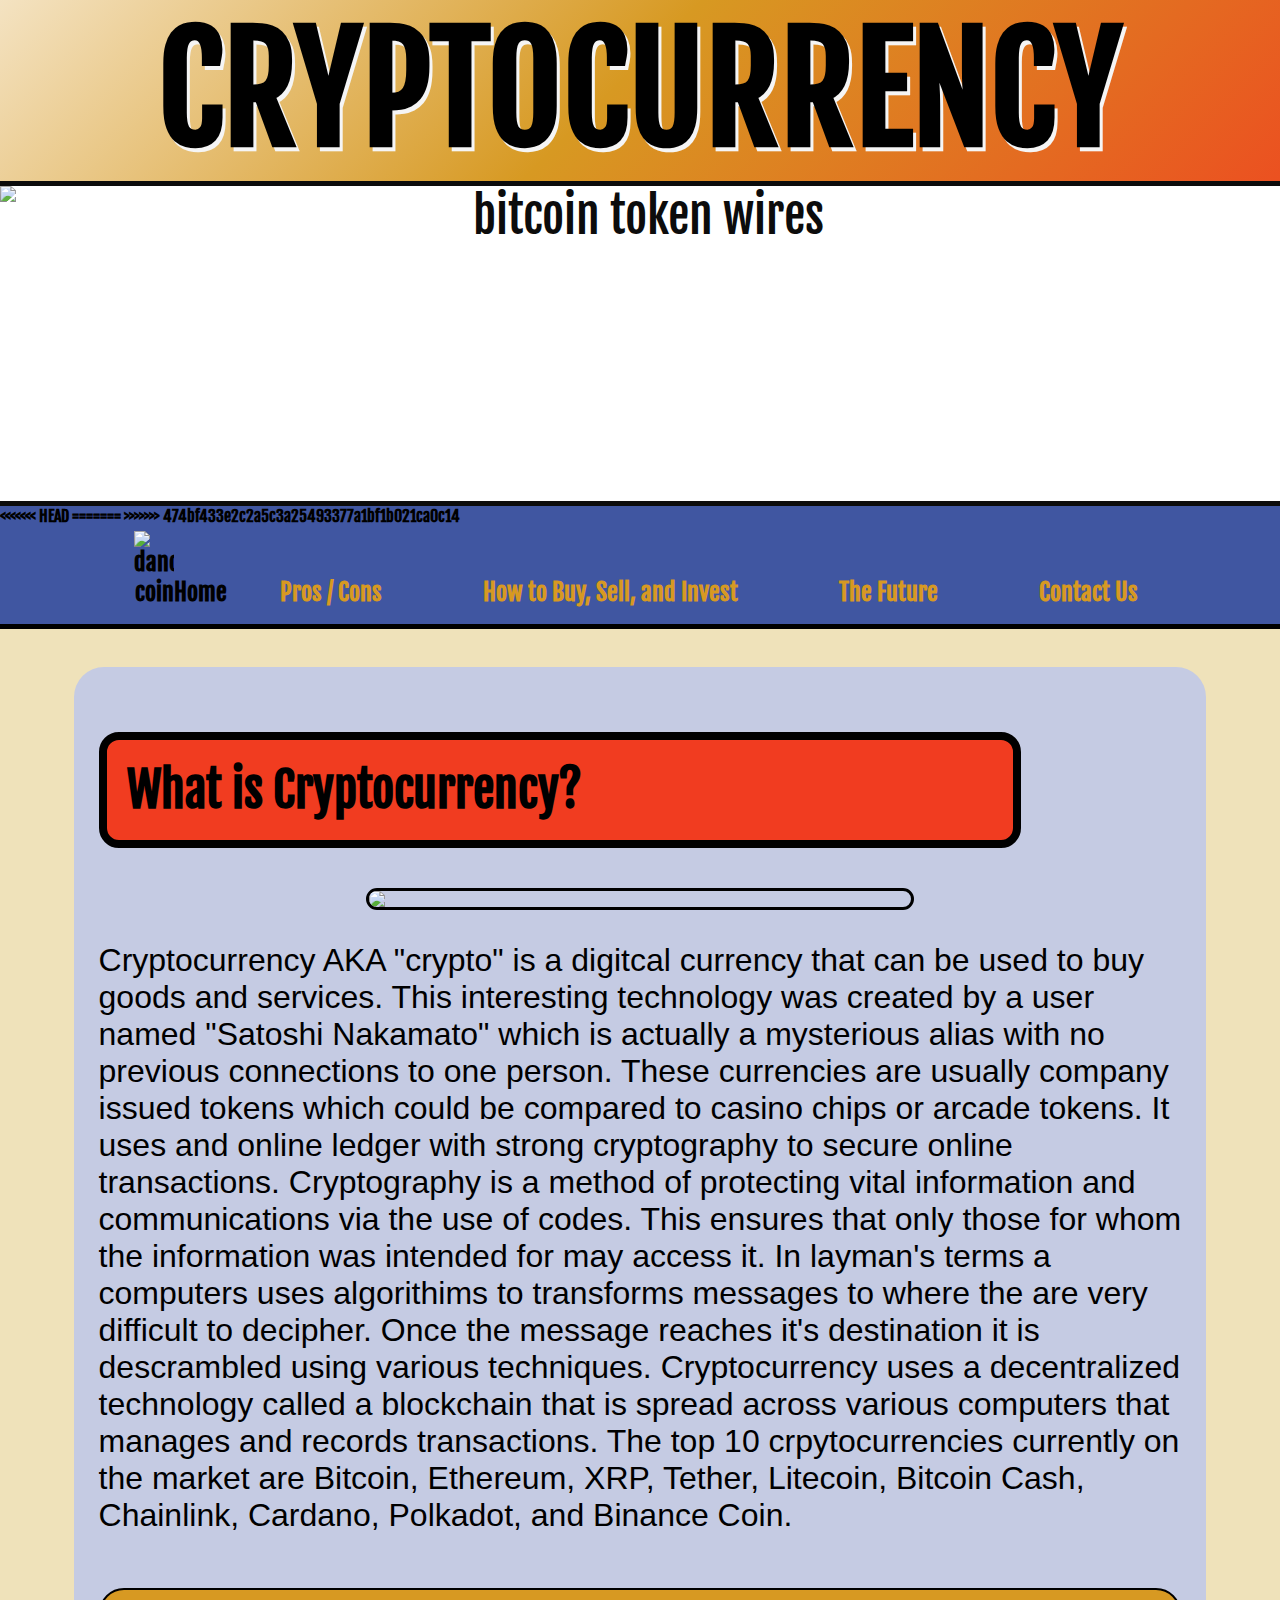
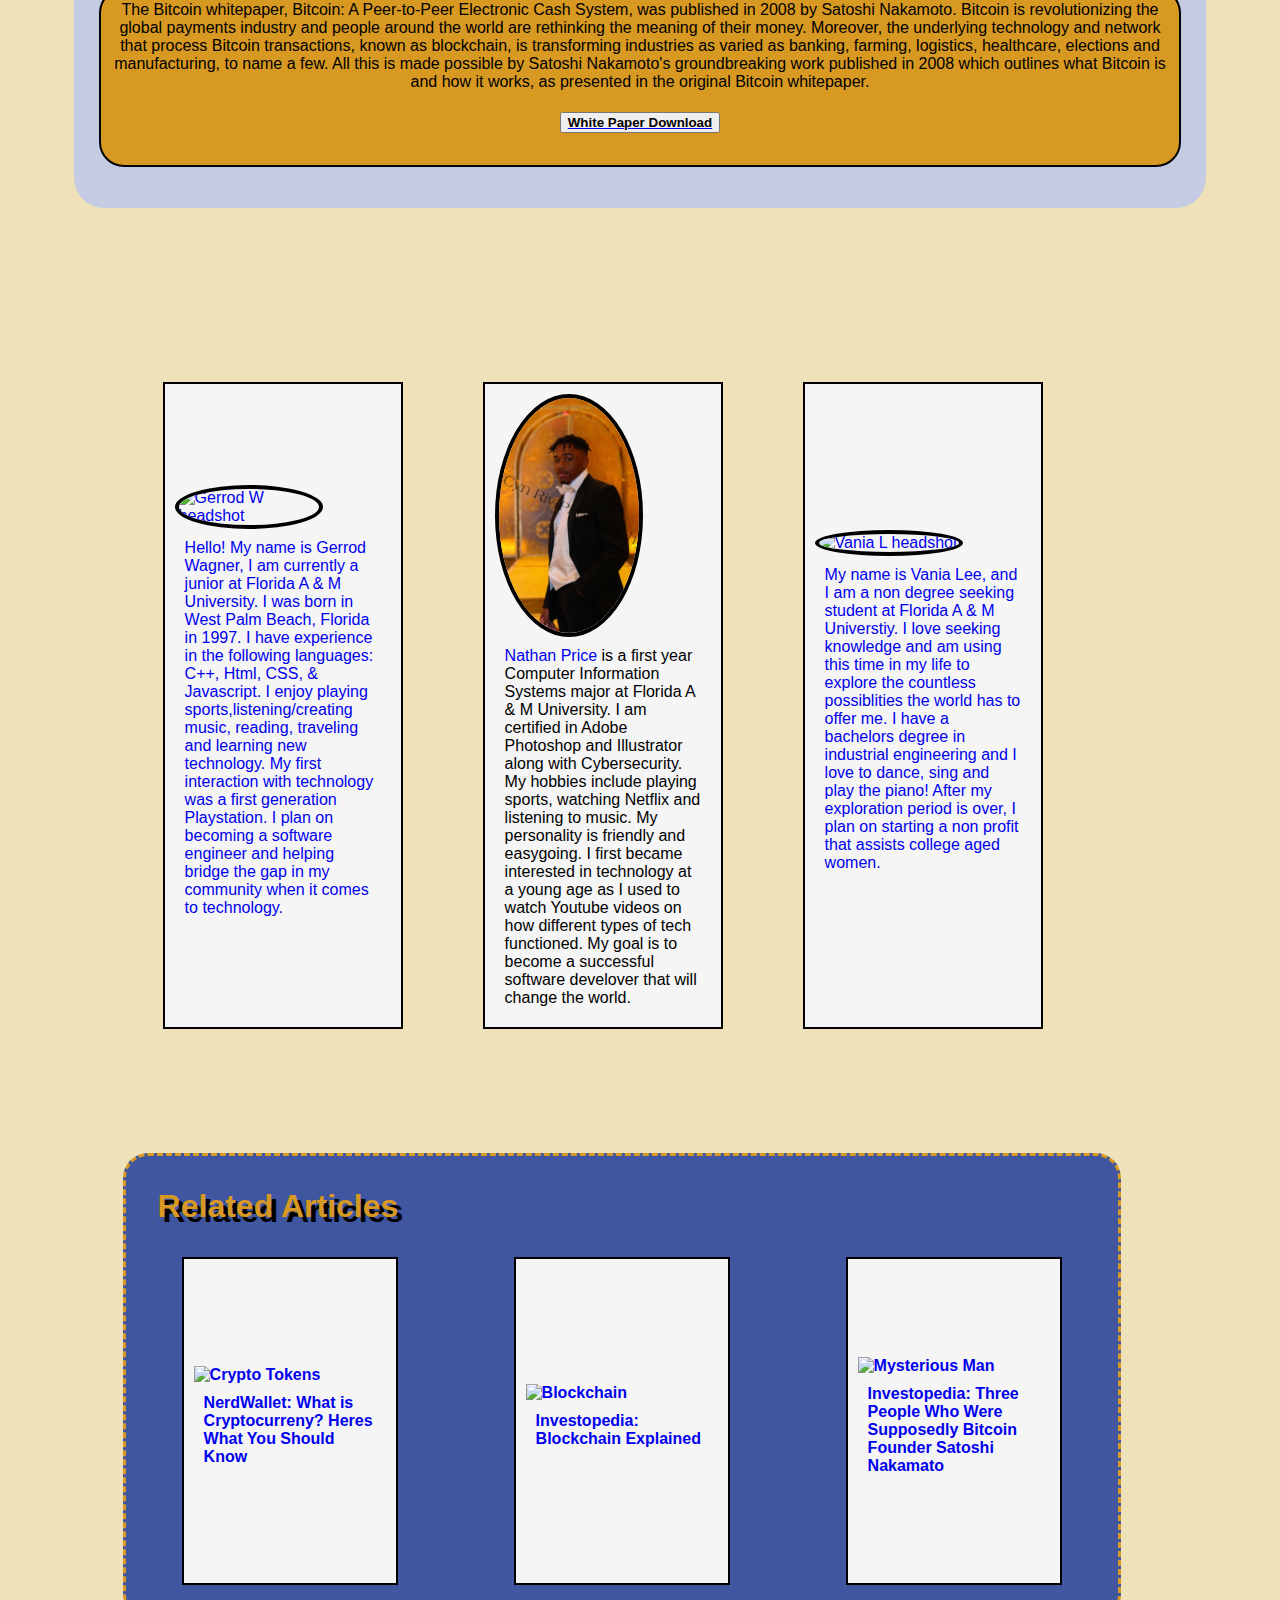
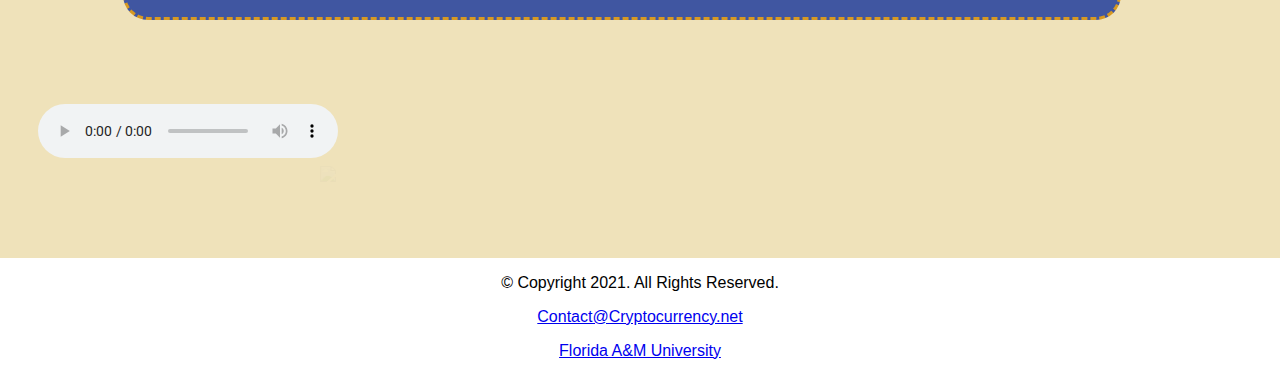
==== commit d44d1d40: "Merge branch 'main' of https://github.com/Gcw97/Cryptocurrency10 into main" ====
--- a/index.html
+++ b/index.html
@@ -36,7 +36,10 @@
     </header>
 
     <nav>
+<<<<<<< HEAD
       </div>
+=======
+>>>>>>> 474bf433e2c2a5c3a25493377a1bf1b021ca0c14
         <ul>
           <li><img src="https://i.pinimg.com/originals/28/cf/6d/28cf6dd69bf5f415dd44d1fefed410cc.gif" alt="dancing coin" class="dance">Home</li>
           <li><a href="procon.html">Pros / Cons </a></li>
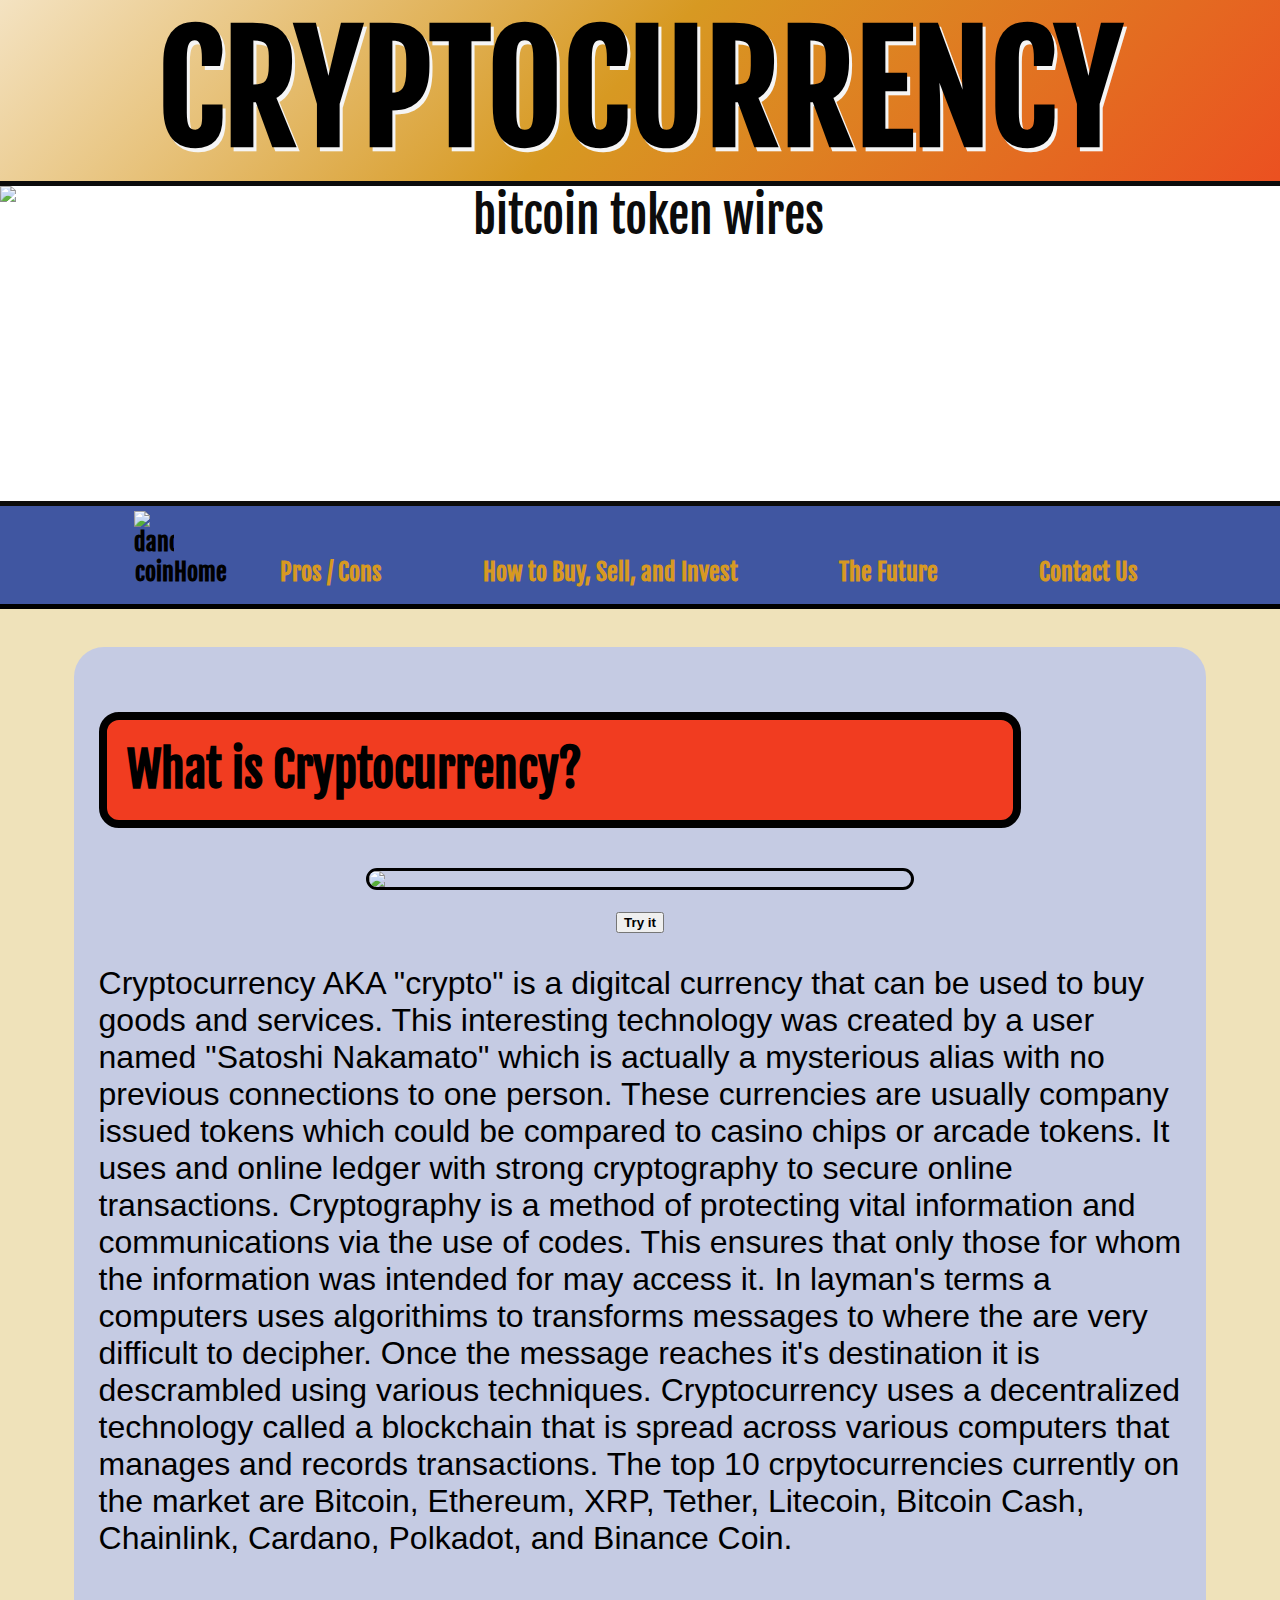
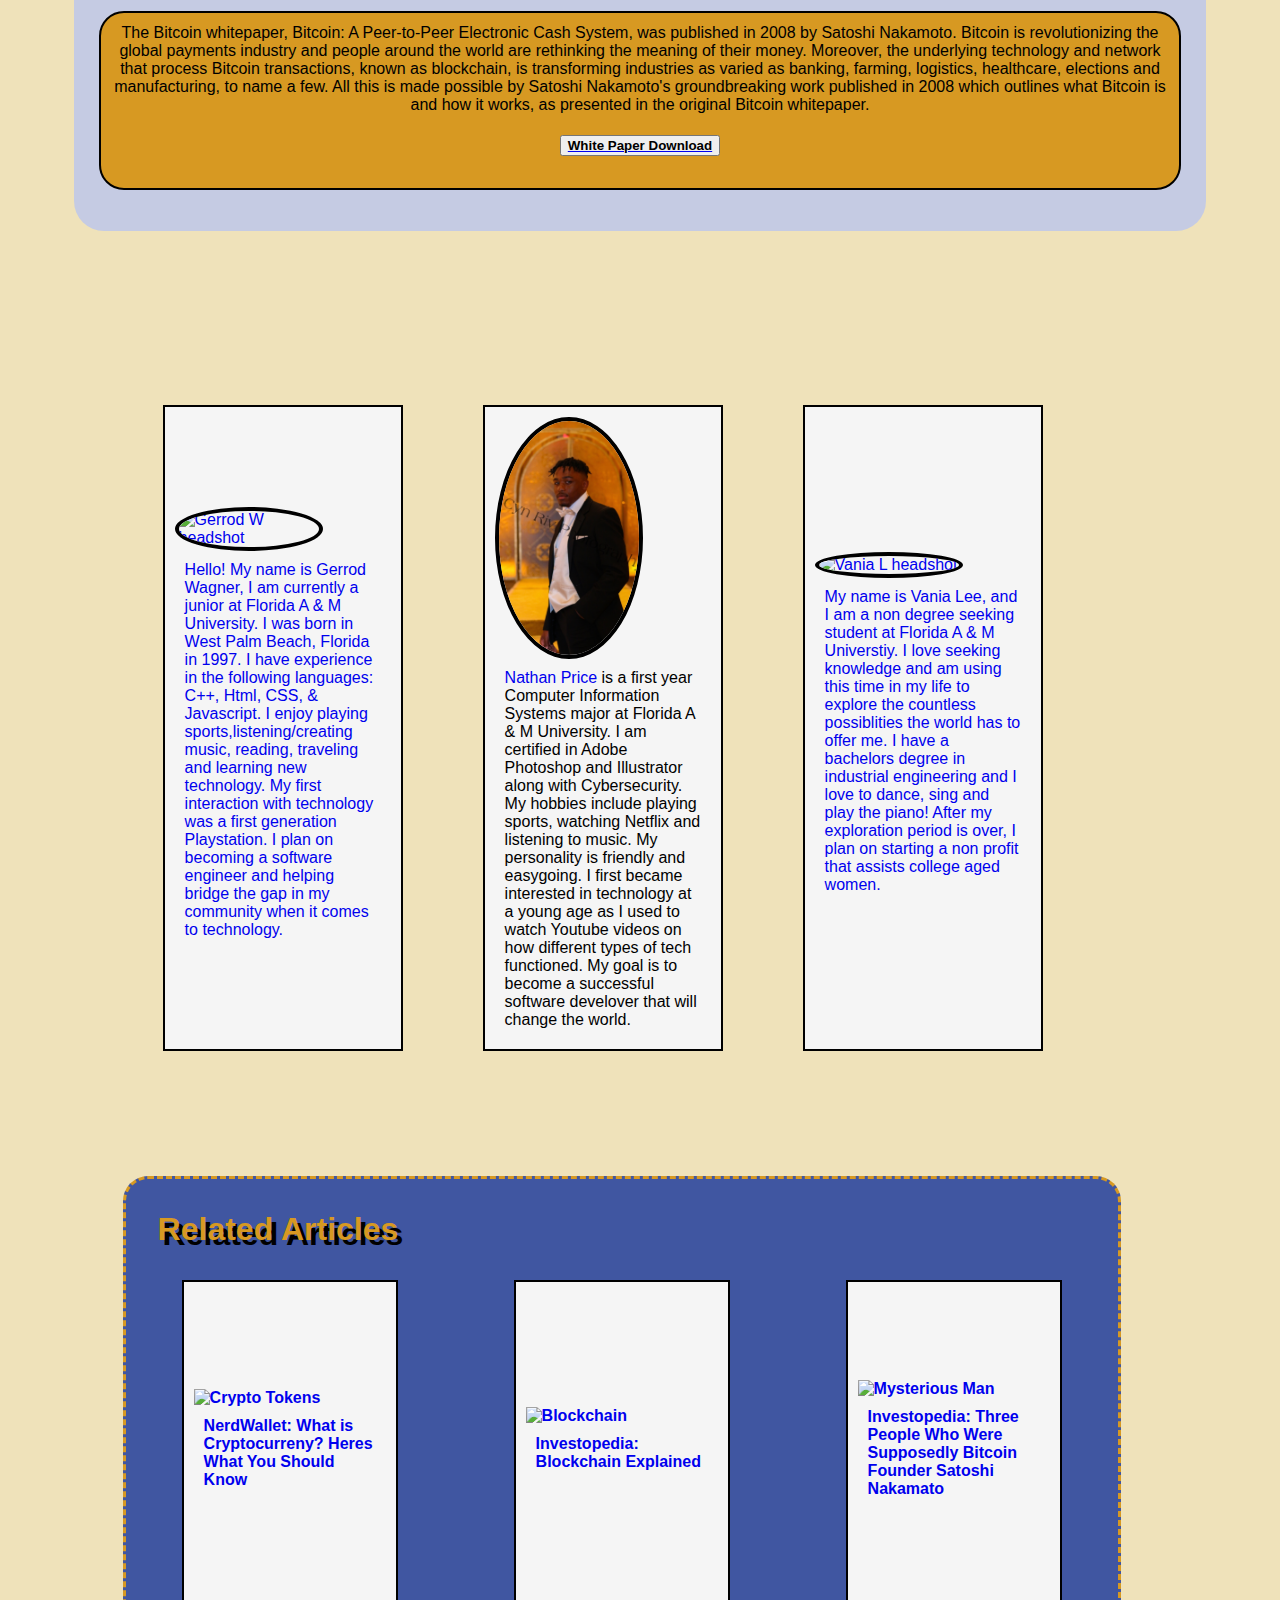
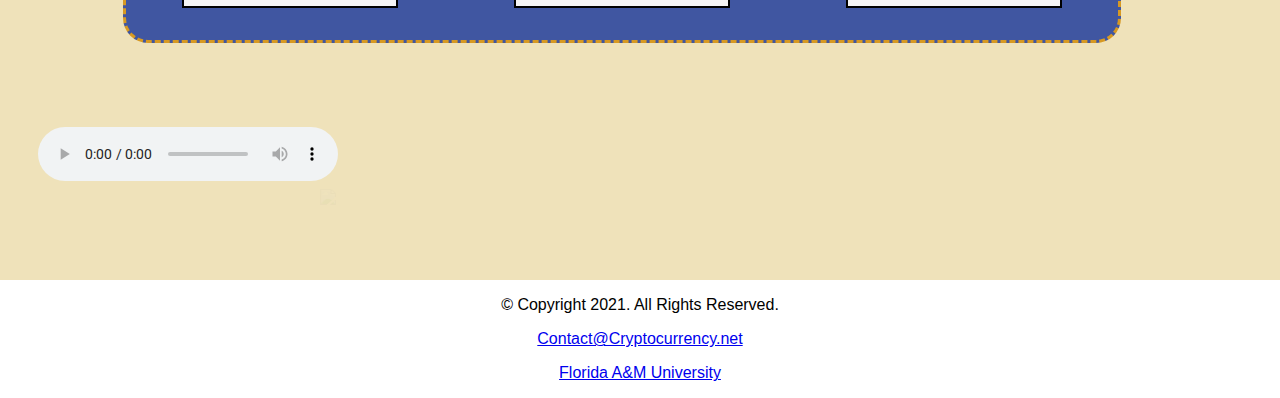
==== commit ae803c26: "new -GCW" ====
--- a/index.html
+++ b/index.html
@@ -36,10 +36,6 @@
     </header>
 
     <nav>
-<<<<<<< HEAD
-      </div>
-=======
->>>>>>> 474bf433e2c2a5c3a25493377a1bf1b021ca0c14
         <ul>
           <li><img src="https://i.pinimg.com/originals/28/cf/6d/28cf6dd69bf5f415dd44d1fefed410cc.gif" alt="dancing coin" class="dance">Home</li>
           <li><a href="procon.html">Pros / Cons </a></li>
@@ -56,6 +52,15 @@
         <h2>What is Cryptocurrency?</h2>
 
         <img src="https://assets-global.website-files.com/5bc662b786ecfc12c8d29e0b/5d07c76a696bfc4b3cb88294_cryptocurrency.jpg" class="image1">
+
+        <button onclick="myFunction()">Try it</button>
+
+        <script>
+        function myFunction() {
+        alert("Hello! I am Gerrod I am still learning Javascript so this is my best give me some time, will have done soon thanks!");
+          }
+        </script>
+          
 
           <p>Cryptocurrency AKA "crypto" is a digitcal currency that can be used to buy goods and services. This interesting technology was created by a user named "Satoshi Nakamato" which is actually a mysterious alias with no previous connections to one person.
             These currencies are usually company issued tokens which could be compared to casino chips or arcade tokens.
@@ -153,32 +158,22 @@
 
 
   <div id="articles1">
-  <h3>Related Articles</h3> 
- <section class="grid1">
+   <h3>Related Articles</h3> 
+     <section class="grid1">
  
-  <figure class="homelink"><a href="https://www.nerdwallet.com/article/investing/cryptocurrency-7-things-to-know"> <img src="Images/cryptocurrency-accepted.jpg"alt="Crypto Tokens">
-    <figcaption>NerdWallet: What is Cryptocurreny? Heres What You Should Know</figcaption></a></figure>
-
-    <figure class="homelink"><a href="https://www.investopedia.com/terms/b/blockchain.asp"> <img src="Images/Blockchain.jpeg"alt="Blockchain">
-      <figcaption>Investopedia: Blockchain Explained</figcaption></a></figure>
+      <figure class="homelink"><a href="https://www.nerdwallet.com/article/investing/cryptocurrency-7-things-to-know"> <img src="Images/cryptocurrency-accepted.jpg"alt="Crypto Tokens">
+        <figcaption>NerdWallet: What is Cryptocurreny? Heres What You Should Know</figcaption></a></figure>
+
+      <figure class="homelink"><a href="https://www.investopedia.com/terms/b/blockchain.asp"> <img src="Images/Blockchain.jpeg"alt="Blockchain">
+        <figcaption>Investopedia: Blockchain Explained</figcaption></a></figure>
   
       <figure class="homelink"> <a href="https://www.investopedia.com/tech/three-people-who-were-supposedly-bitcoin-founder-satoshi-nakamoto/">
-      <img src="Images/Mystery.jpg"alt="Mysterious Man">
+        <img src="Images/Mystery.jpg"alt="Mysterious Man">
         <figcaption>Investopedia: Three People Who Were Supposedly Bitcoin Founder Satoshi Nakamato </figcaption></a></figure>
-  </section>
+    </section>
+  </div>
+
 </div>
-
-
-</div>
-
-
-
-
-
-
-
-
-
 
 
 
@@ -188,6 +183,15 @@
   <source src="all-the-things-you-love-soundroll-main-version-03-15-1738.ogg" type="audio/ogg">
   <p>Your browser does not support the audio element.</p>
 </audio>
+
+
+
+
+
+
+
+
+
 
 
 
@@ -209,7 +213,7 @@
       <p><a href=mailto:vania1.lee@famu.edu>Contact@Cryptocurrency.net</a></p>
       <p><a href="FAMU.edu" target="_blank">Florida A&M University</a></p></div>
     </footer>
-    <script src="./Script/app.js"></script>
+   
   </body>
 </html>
 <!-- Use template file to create home page -->
--- a/css/styles.css
+++ b/css/styles.css
@@ -101,7 +101,10 @@
   }
 
 
-
+audio {
+  position:relative;
+  margin: auto
+}
 
 /* Style rules for main content */
 .hamburger1 {
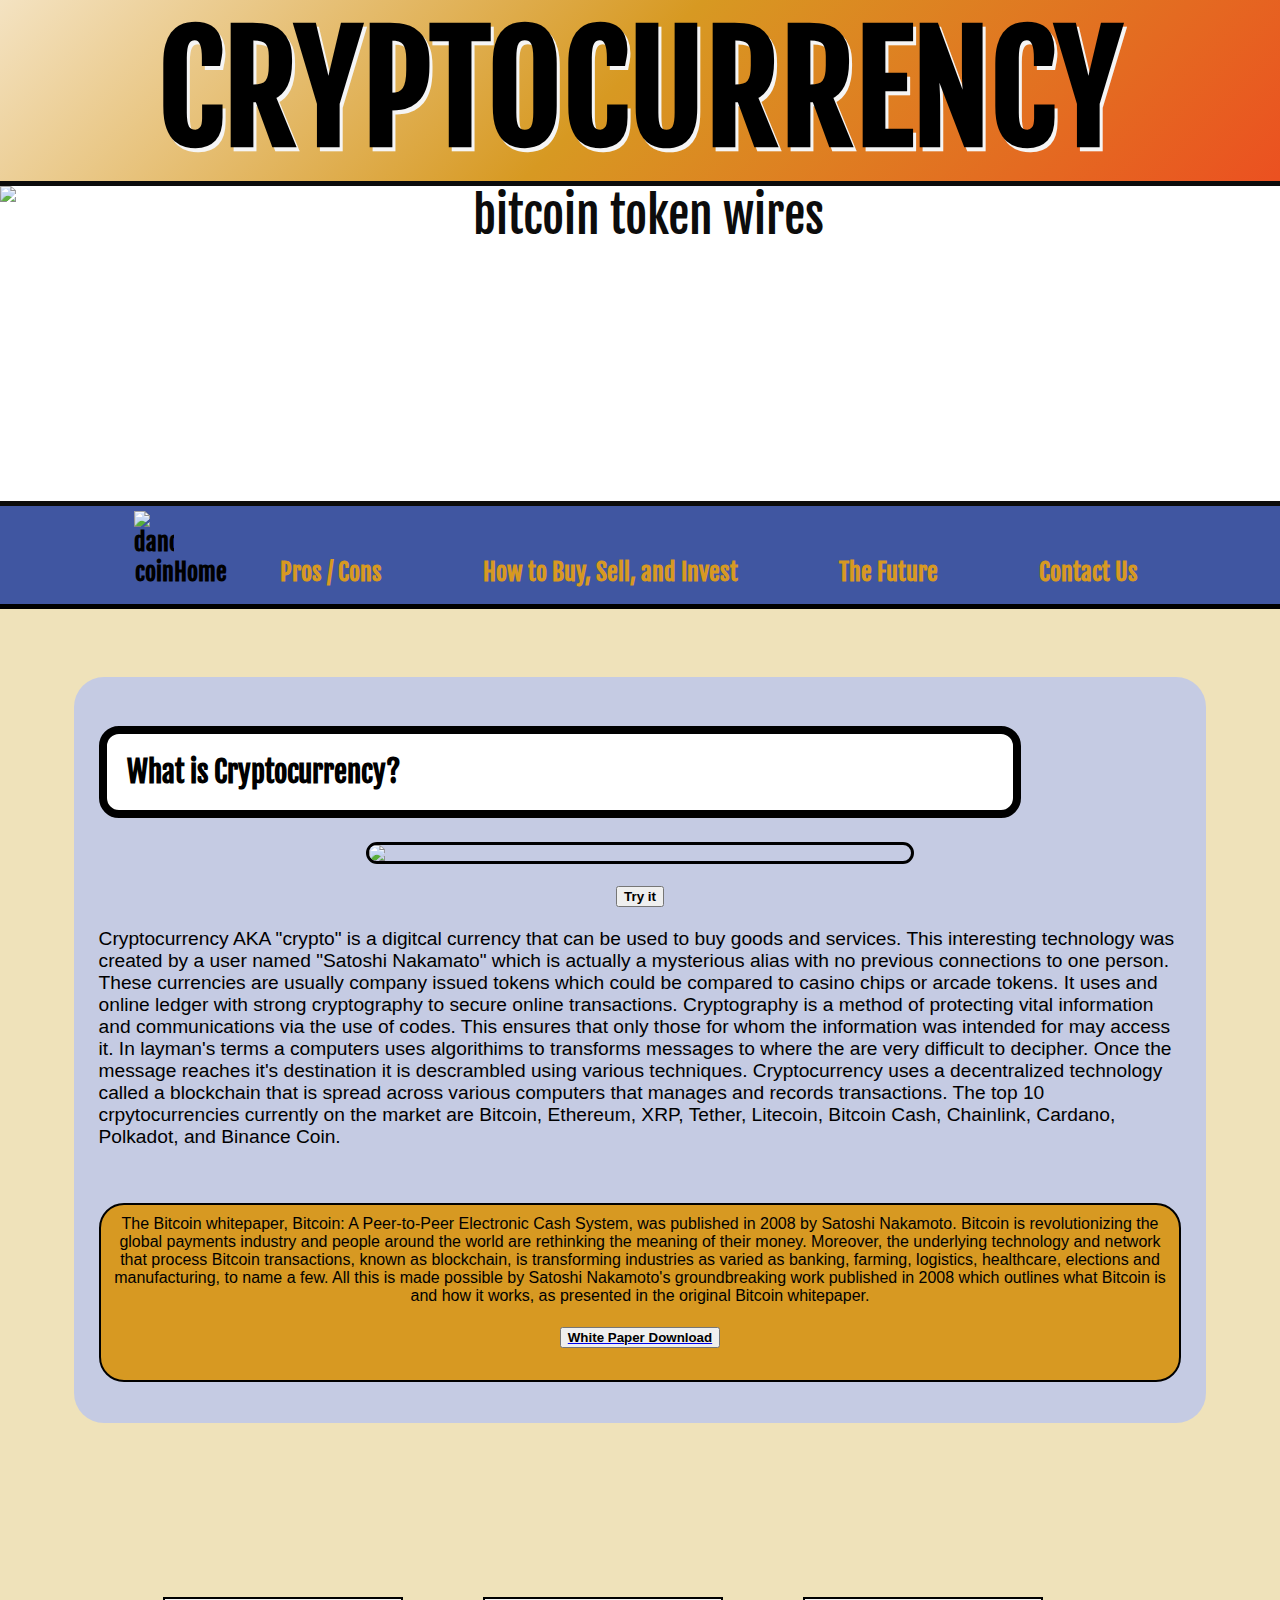
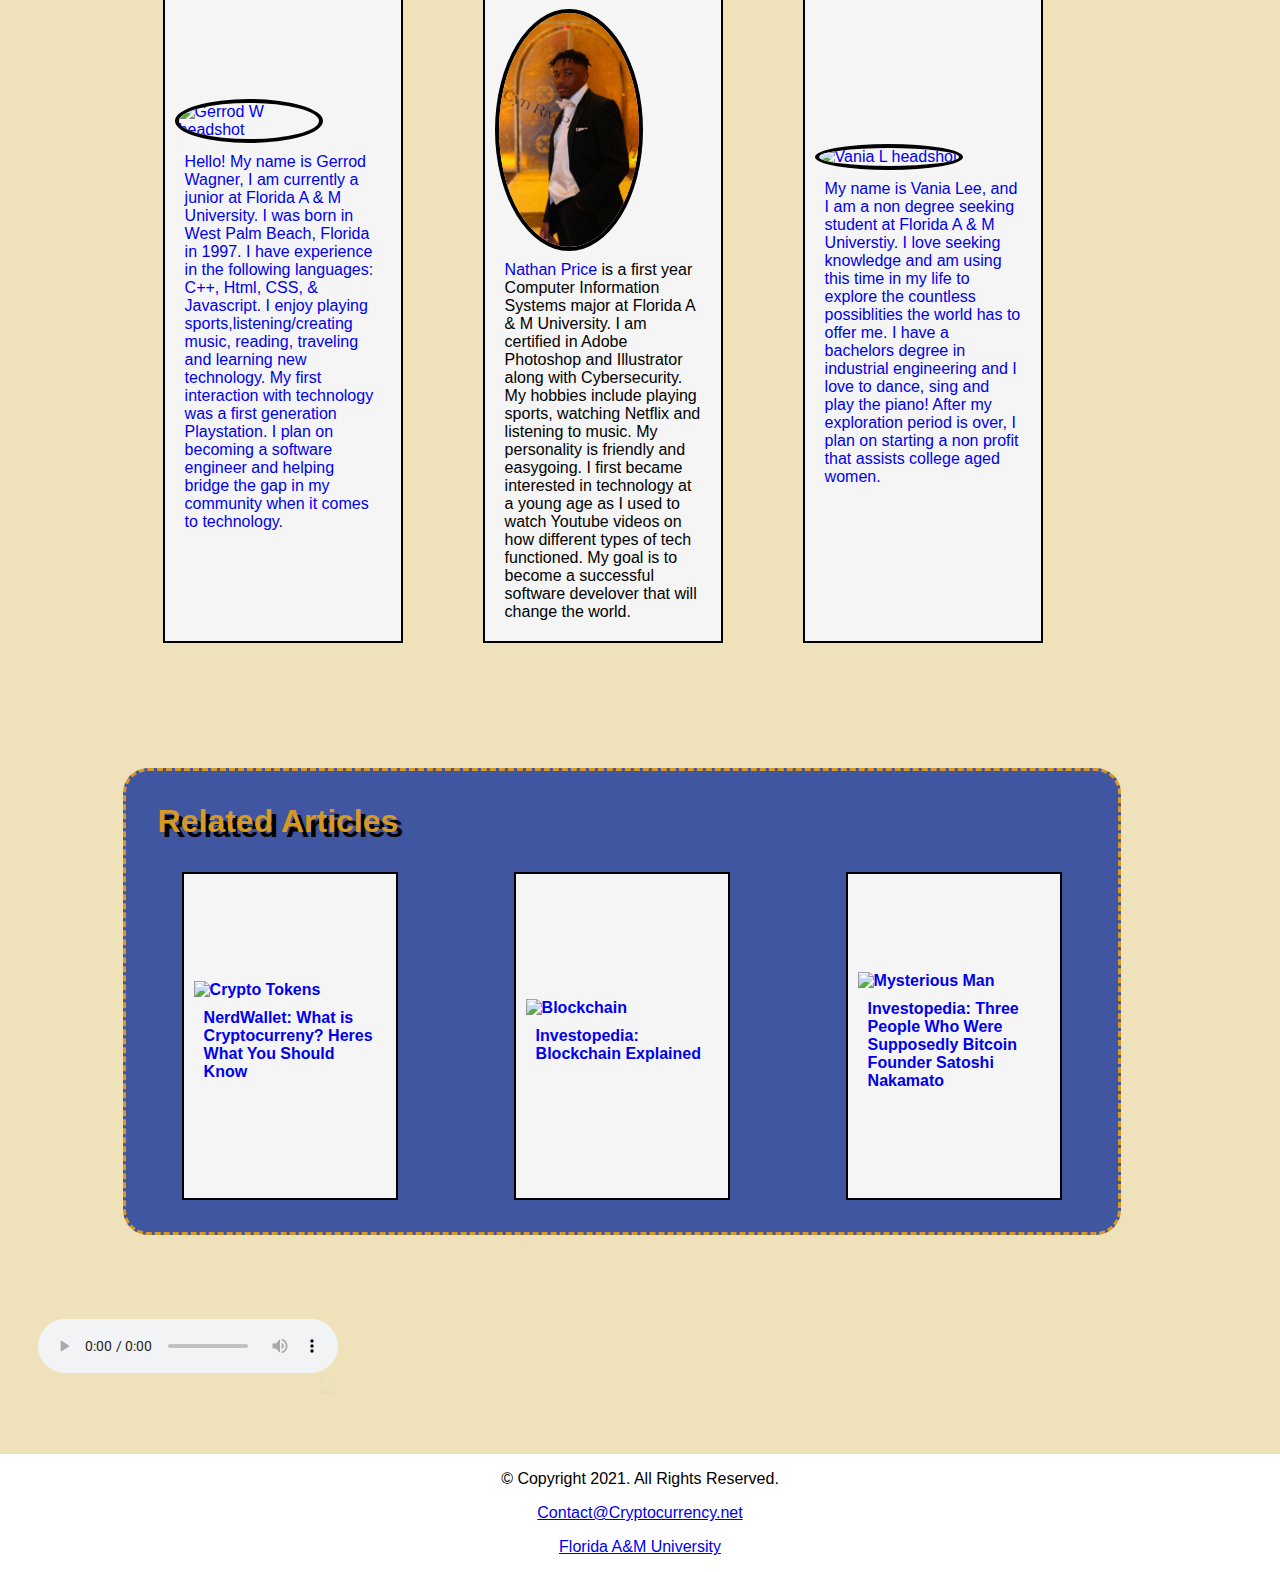
==== commit 525282a6: "changes" ====
--- a/index.html
+++ b/index.html
@@ -19,6 +19,7 @@
 <link rel="preconnect" href="https://fonts.gstatic.com">
 <link href="https://fonts.googleapis.com/css2?family=Fjalla+One&display=swap" rel="stylesheet"> 
 <link rel="stylesheet" href="https://use.fontawesome.com/releases/v5.15.2/css/all.css" integrity="sha384-vSIIfh2YWi9wW0r9iZe7RJPrKwp6bG+s9QZMoITbCckVJqGCCRhc+ccxNcdpHuYu" crossorigin="anonymous">
+
 </head>
   
   <body>
@@ -31,9 +32,17 @@
       </div>
 
           
+<!-- This is Experimental Javascript-->
+
+
 
       
     </header>
+
+
+
+
+
 
     <nav>
         <ul>
@@ -57,7 +66,7 @@
 
         <script>
         function myFunction() {
-        alert("Hello! I am Gerrod I am still learning Javascript so this is my best give me some time, will have done soon thanks!");
+        alert("If you didn't click this button you would have never knew what was possible. The same is with Crpyto! With no action there is no result. This technology will create millionaires; Will you be one of them?");
           }
         </script>
           
--- a/css/styles.css
+++ b/css/styles.css
@@ -114,13 +114,13 @@
     padding: 3%;
     background-color:#EFE2BA;
     overflow: auto;
-    font-size: 2rem;
+    font-size: 1.2rem;
     font-family: Verdana, Arial, Times New Roman;
 }
 
 h2 {
   border-top:none;
-  background-color: #F13C20;
+  background-color: #ffffff;
   border-radius: 20px;
   padding: 20px;
   width:80%;
@@ -270,8 +270,8 @@
 
 caption{
   font-weight: bold;
-  margin-bottom: 2%;
-  font-size: 1.5rem;
+  margin-bottom: 20px;
+  font-size: 1.2rem;
 }
 table {
   border: 2px solid black;
@@ -298,7 +298,7 @@
   border: 2px solid black;
   text-align: center;
   padding: 1rem;
-  font-size: 1.5rem;
+  font-size: 1rem;
 }
 
 #myContainer {
@@ -310,7 +310,7 @@
 }
 #warning {
   text-align: center;
-  font-size: 1.2rem;
+  font-size: 1rem;
   width: 100%;
   margin: auto;
   color: red;
@@ -355,14 +355,14 @@
   }
 
 #Welcome {
-  margin: auto;
+  margin: 30px auto;
     background-color:#C5cbe3;
     width: 90%;
     padding:25px;
     display: block;
     color:black;
     border-radius: 30px;   
-    animation: mymove 4s infinite; 
+  
 }
 
 @keyframes mymove {
@@ -425,6 +425,7 @@
 } 
 
 #rattler {
+ display: relative;
  opacity: 0.04;
  flex-direction: row;
  max-width: 50vw;
@@ -471,10 +472,16 @@
 
 /* Contact Page */
 
+embed {
+  width: 100%;
+  height:420px;
+  margin: auto;
+}
+
 #contactpage {
   
   display: grid;
-  grid-template-columns: repeat(auto-fit, 200px) ;
+  grid-template-columns: repeat(auto-fit, 350px) ;
   margin: auto;
   grid-gap: 4rem;
   justify-content: center;
@@ -544,19 +551,19 @@
   background-color: green;
   color: orange;
   border: 2px dashed orange;
-  font-size: 2rem;
+  font-size: 1.3rem;
   text-align: center;
 }
 
 form {
   display: flex;
   flex-direction: column;
-  padding: 4%;
+  padding: 2rem;
   border: 5px solid black;
-  margin-top: 10%;
-  width: 50%;
-  box-shadow: -5px 10px black;
-  margin-bottom: 10%;
+  margin: auto;
+  width: 25vw;
+  
+ 
 }
 
 legend {
@@ -597,11 +604,18 @@
 }
 
 #map {
-  width: 100%;
-  margin: 5% auto 0 auto;
-
-}
-
+  display: flex;
+  width: 50%;
+  margin: 0 15% 0 0;
+  justify-items: flex-start;
+
+}
+
+.flexbox {
+ margin:  25px auto;
+  display: flex;
+  
+}
 
 /*!!!!!!!!!!!! Media Viewports Below !!!!!!!!!!! */
 
@@ -611,14 +625,12 @@
 
 @media screen and (max-width:600px),print {
 
-<<<<<<< HEAD
 .hero {
   border-top: 5px solid black;
 }
 /* Nav Bar */
 
 
-=======
 /* Style the navigation menu */
 .topnav {
   overflow: hidden;
@@ -639,7 +651,6 @@
   font-size: 17px;
   display: block;
 }
->>>>>>> f1fc5a21da43f1e4fd2a761698ca8cfd3421df3d
 
 /* Style the hamburger menu */
 .topnav a.icon {
@@ -677,7 +688,22 @@
 
 
 
-
+.flexbox {
+ 
+  display: grid;
+  margin: auto;
+  grid-template-rows: 1fr 1fr ;
+}
+
+#map {
+  width: 60vw;
+  margin: auto;
+}
+
+form{
+  width: auto;
+  margin: 25px auto;
+}
 
 
 
@@ -703,6 +729,8 @@
 
   #rattlertext
   {
+    padding: 15px;
+    margin: 25px auto;
     font-size: 1rem;
   }
 /*-----------------*/
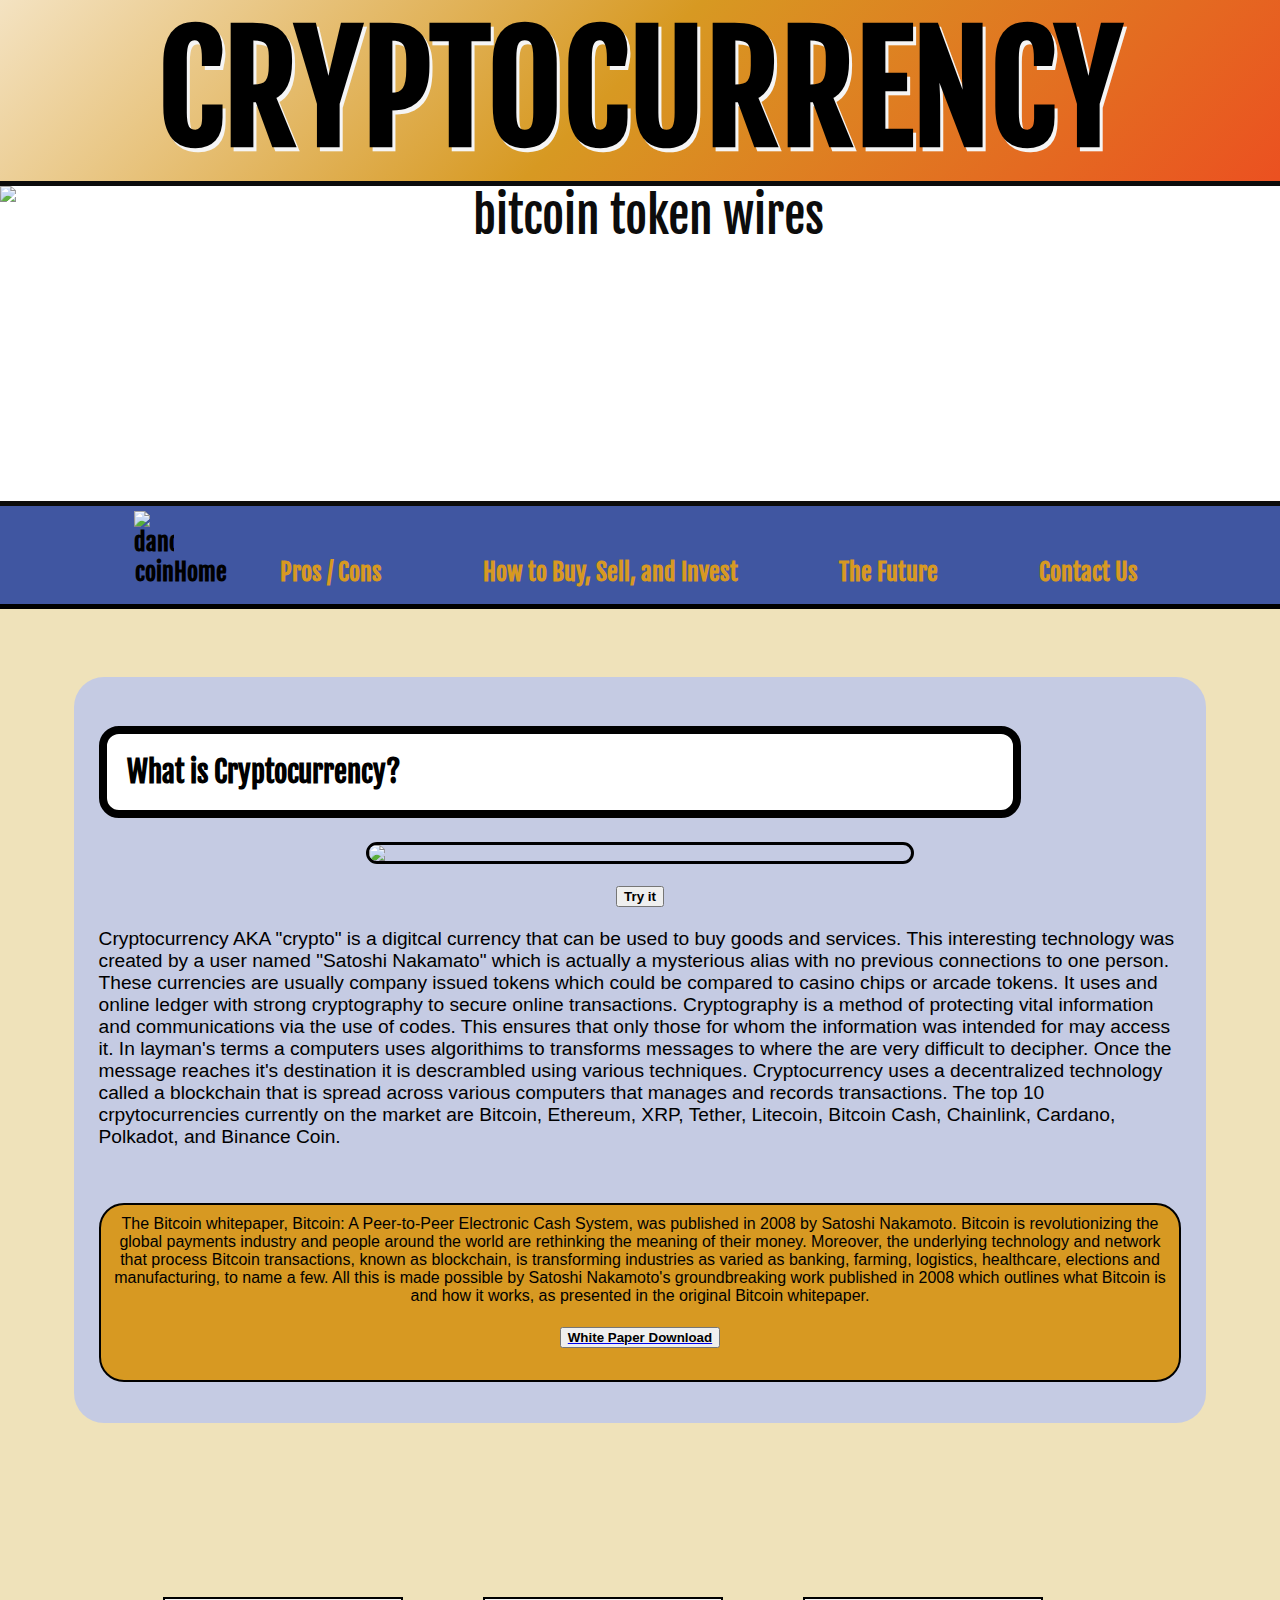
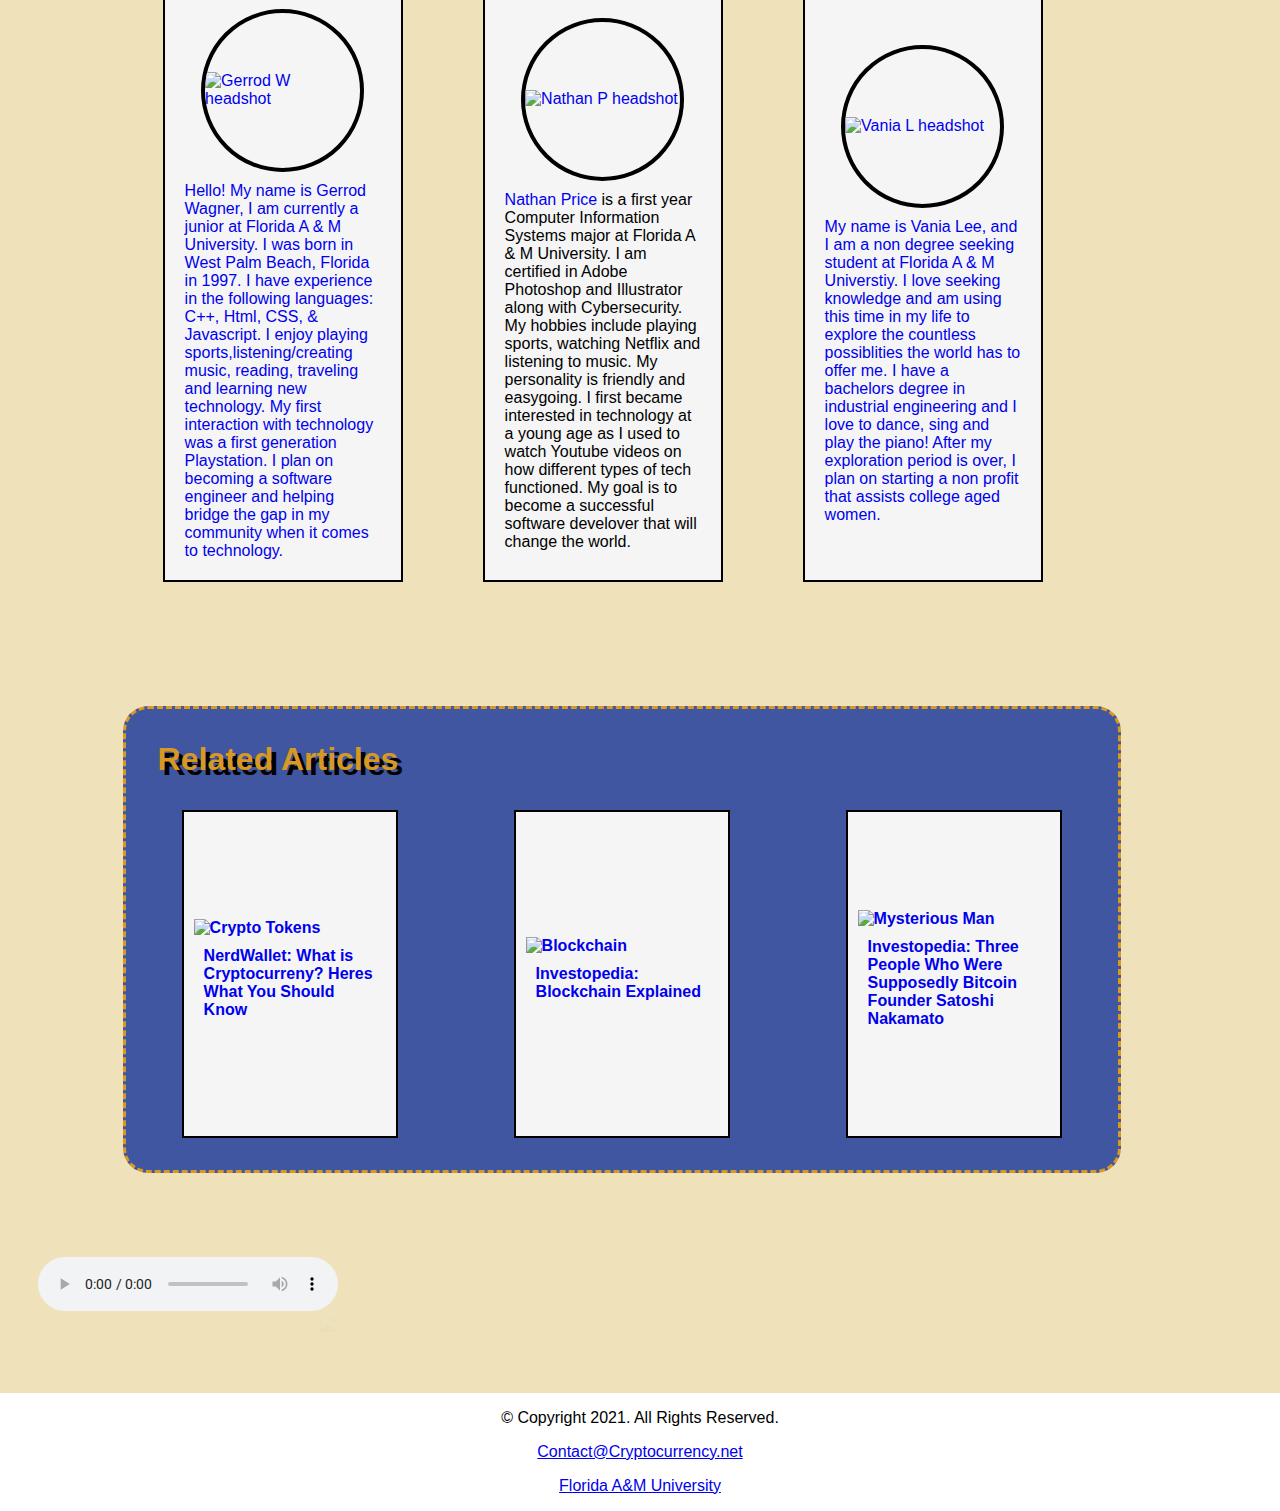
==== commit 1d18a8ba: "Finalize" ====
--- a/index.html
+++ b/index.html
@@ -33,9 +33,51 @@
 
           
 <!-- This is Experimental Javascript-->
-
-
-
+<nav class="navbar">
+  
+  <ul class="nav-menu">
+      <li class="nav-item">
+          <a href="index.html" class="nav-link">Home</a>
+      </li>
+      <li class="nav-item">
+          <a href="procon.html" class="nav-link">Pro/Cons</a>
+      </li>
+      <li class="nav-item">
+          <a href="buysell.html" class="nav-link">Buy/Sell/Invest</a>
+      </li>
+      <li class="nav-item">
+          <a href="future.html" class="nav-link"> Future</a>
+      </li>
+
+      <li><a href="contact.html">Contact Us</a></li>
+  </ul>
+  <div class="hamburger">
+      <span class="bar"></span>
+      <span class="bar"></span>
+      <span class="bar"></span>
+  </div>
+</nav>
+
+<script>
+  const hamburger = document.querySelector(".hamburger");
+const navMenu = document.querySelector(".nav-menu");
+
+hamburger.addEventListener("click", mobileMenu);
+
+function mobileMenu() {
+    hamburger.classList.toggle("active");
+    navMenu.classList.toggle("active");
+}
+
+const navLink = document.querySelectorAll(".nav-link");
+
+navLink.forEach(n => n.addEventListener("click", closeMenu));
+
+function closeMenu() {
+    hamburger.classList.remove("active");
+    navMenu.classList.remove("active");
+}
+</script>
       
     </header>
 
@@ -143,7 +185,7 @@
 </figure></a>
 
 <figure>
-  <a href="contact.html"><img src="images/IMG_2056.jpg" alt="Nathan P headshot" id="indexpic">
+  <a href="contact.html"><img src="Images/NPHeadshot.jpeg" alt="Nathan P headshot" id="indexpic">
 <figcaption>Nathan Price</a> is a first year Computer Information Systems major at Florida A & M University. I am certified in Adobe Photoshop and Illustrator along with Cybersecurity. My hobbies include playing sports, watching Netflix and listening to music.
  My personality is friendly and easygoing. I first became interested in technology at a young age as I used to watch Youtube videos on how different types of tech functioned. My goal is to become a successful software develover that will change the world.</figcaption>
 </figure></a>
--- a/css/styles.css
+++ b/css/styles.css
@@ -30,6 +30,10 @@
     font-size: 3em;
     border: 10px;
     font-family: 'Fjalla One', sans-serif;
+}
+
+.navbar {
+  display: none;
 }
 
 /* Hero Image */
@@ -172,10 +176,13 @@
 
 
 #indexpic {
-  width: 140px;
+  
+  width: 155px;
+  height: 155px;
   align-content: center;
   border-radius: 100%;
   border: 4px solid black;
+  margin: auto;
 }
 
 figure a {
@@ -629,49 +636,88 @@
   border-top: 5px solid black;
 }
 /* Nav Bar */
-
+ nav {
+   display: none;
+ }
 
 /* Style the navigation menu */
-.topnav {
-  overflow: hidden;
-  background-color: #333;
-  position: relative;
+.navbar {
+  display: flex;
+  justify-content: space-between;
+  align-items: center;
+  padding: 1rem 1.5rem;
 }
 
 /* Hide the links inside the navigation menu (except for logo/home) */
-.topnav #myLinks {
-  display: none;
-}
+
 
 /* Style navigation menu links */
-.topnav a {
-  color: white;
-  padding: 14px 16px;
-  text-decoration: none;
-  font-size: 17px;
+
+.nav-menu {
+  position: absolute;
+  left: -100%;
+  top: 5rem;
+  flex-direction: column;
+
+  width: 100%;
+  border-radius: 10px;
+  text-align: center;
+  transition: 0.3s;
+  box-shadow:
+      0 10px 27px rgba(0, 0, 0, 0.05);
+}
+
+
+
+.nav-menu.active {
+  left: -50px;
+
+}
+
+.nav-item {
+  margin: 1rem auto;
+  
+}
+
+nav li a{
+  color: #fff;
+  font-size: 1.6rem;
+}
+
+
+/* Style the hamburger menu */
+
+.hamburger {display: block;
+  cursor: pointer;
+}
+
+.bar {
   display: block;
-}
-
-/* Style the hamburger menu */
-.topnav a.icon {
-  background: black;
-  display: block;
-  position: absolute;
-  right: 0;
-  top: 0;
-}
+  width: 25px;
+  height: 3px;
+  margin: 5px auto;
+  -webkit-transition: all 0.3s ease-in-out;
+  transition: all 0.3s ease-in-out;
+  background-color: #101010;
+}
+
+.hamburger.active .bar:nth-child(2) {
+  opacity: 0;
+}
+
+.hamburger.active .bar:nth-child(1) {
+  transform: translateY(8px) rotate(45deg);
+}
+
+.hamburger.active .bar:nth-child(3) {
+  transform: translateY(-8px) rotate(-45deg);
+}
+
 
 /* Add a grey background color on mouse-over */
-.topnav a:hover {
-  background-color: #ddd;
-  color: black;
-}
+
 
 /* Style the active link (or home/logo) */
-.active {
-  background-color: #4CAF50;
-  color: white;
-}
 
   /* index page */
 
